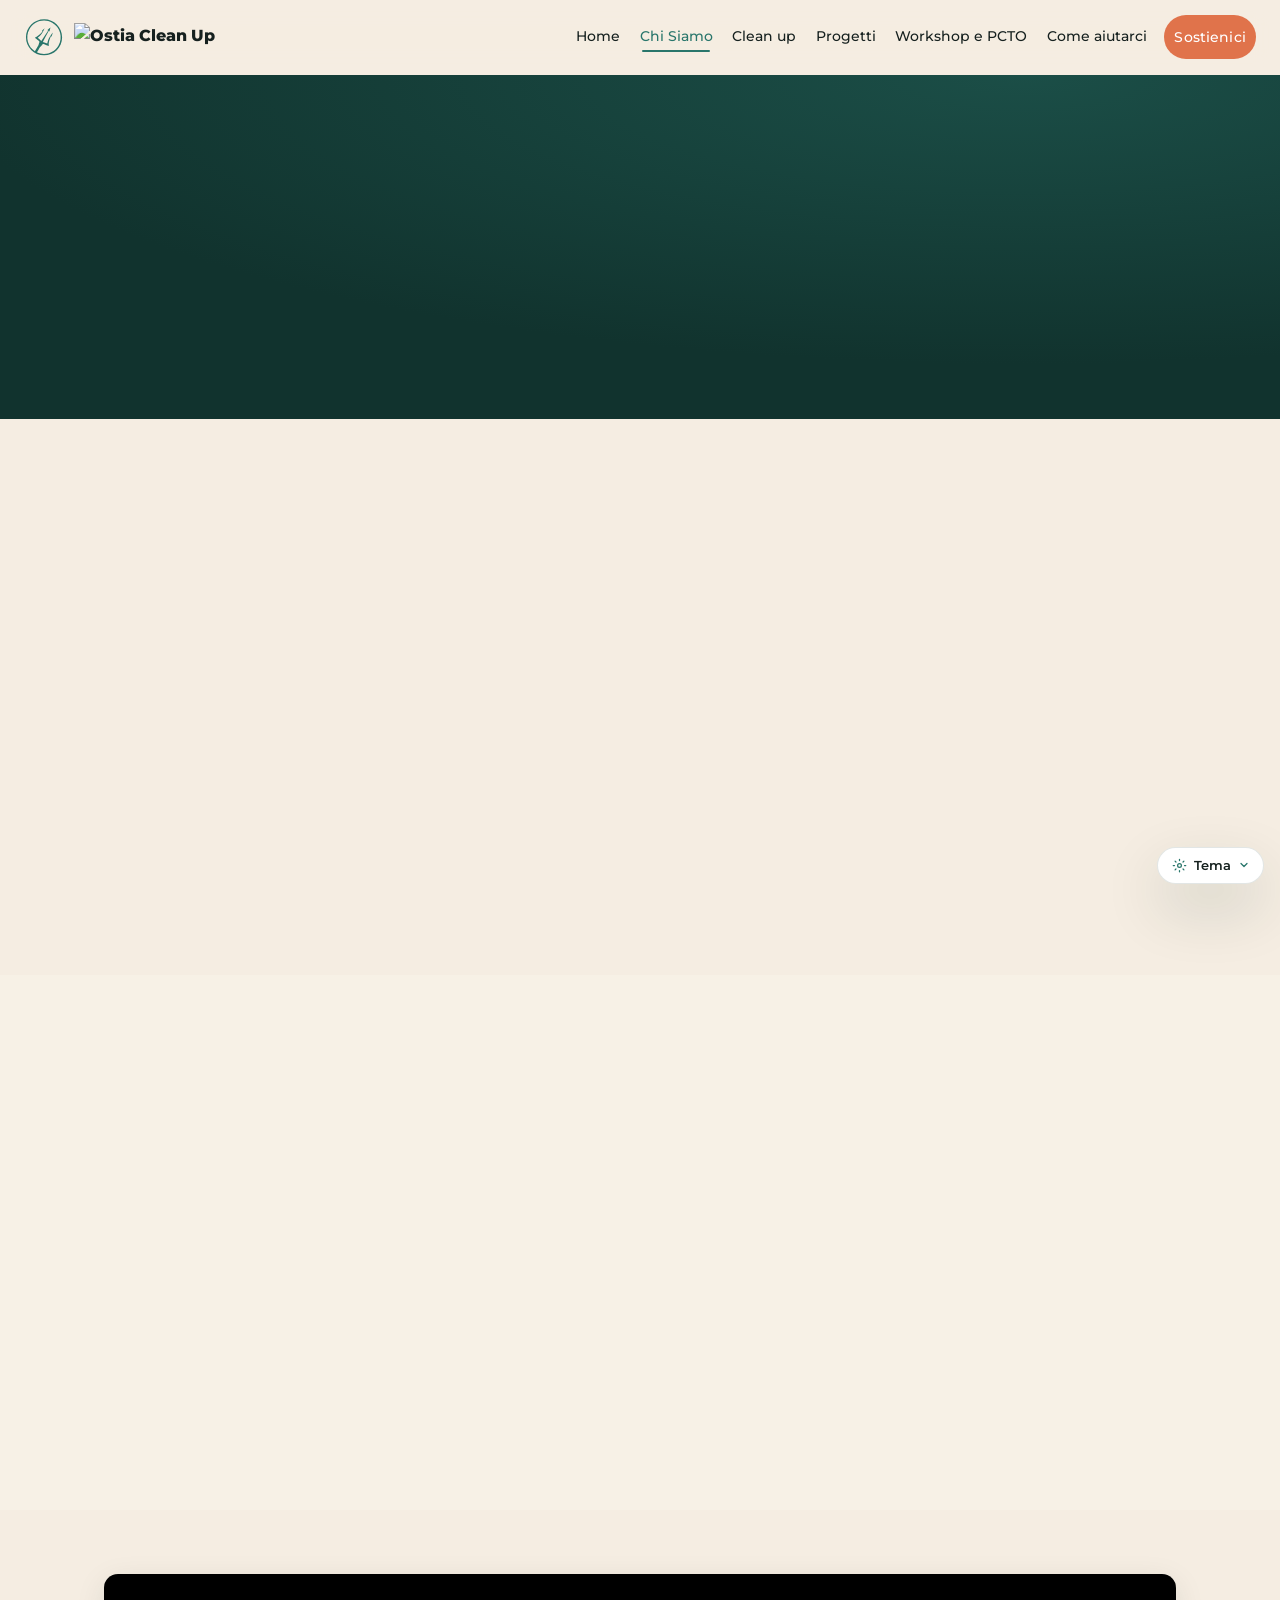
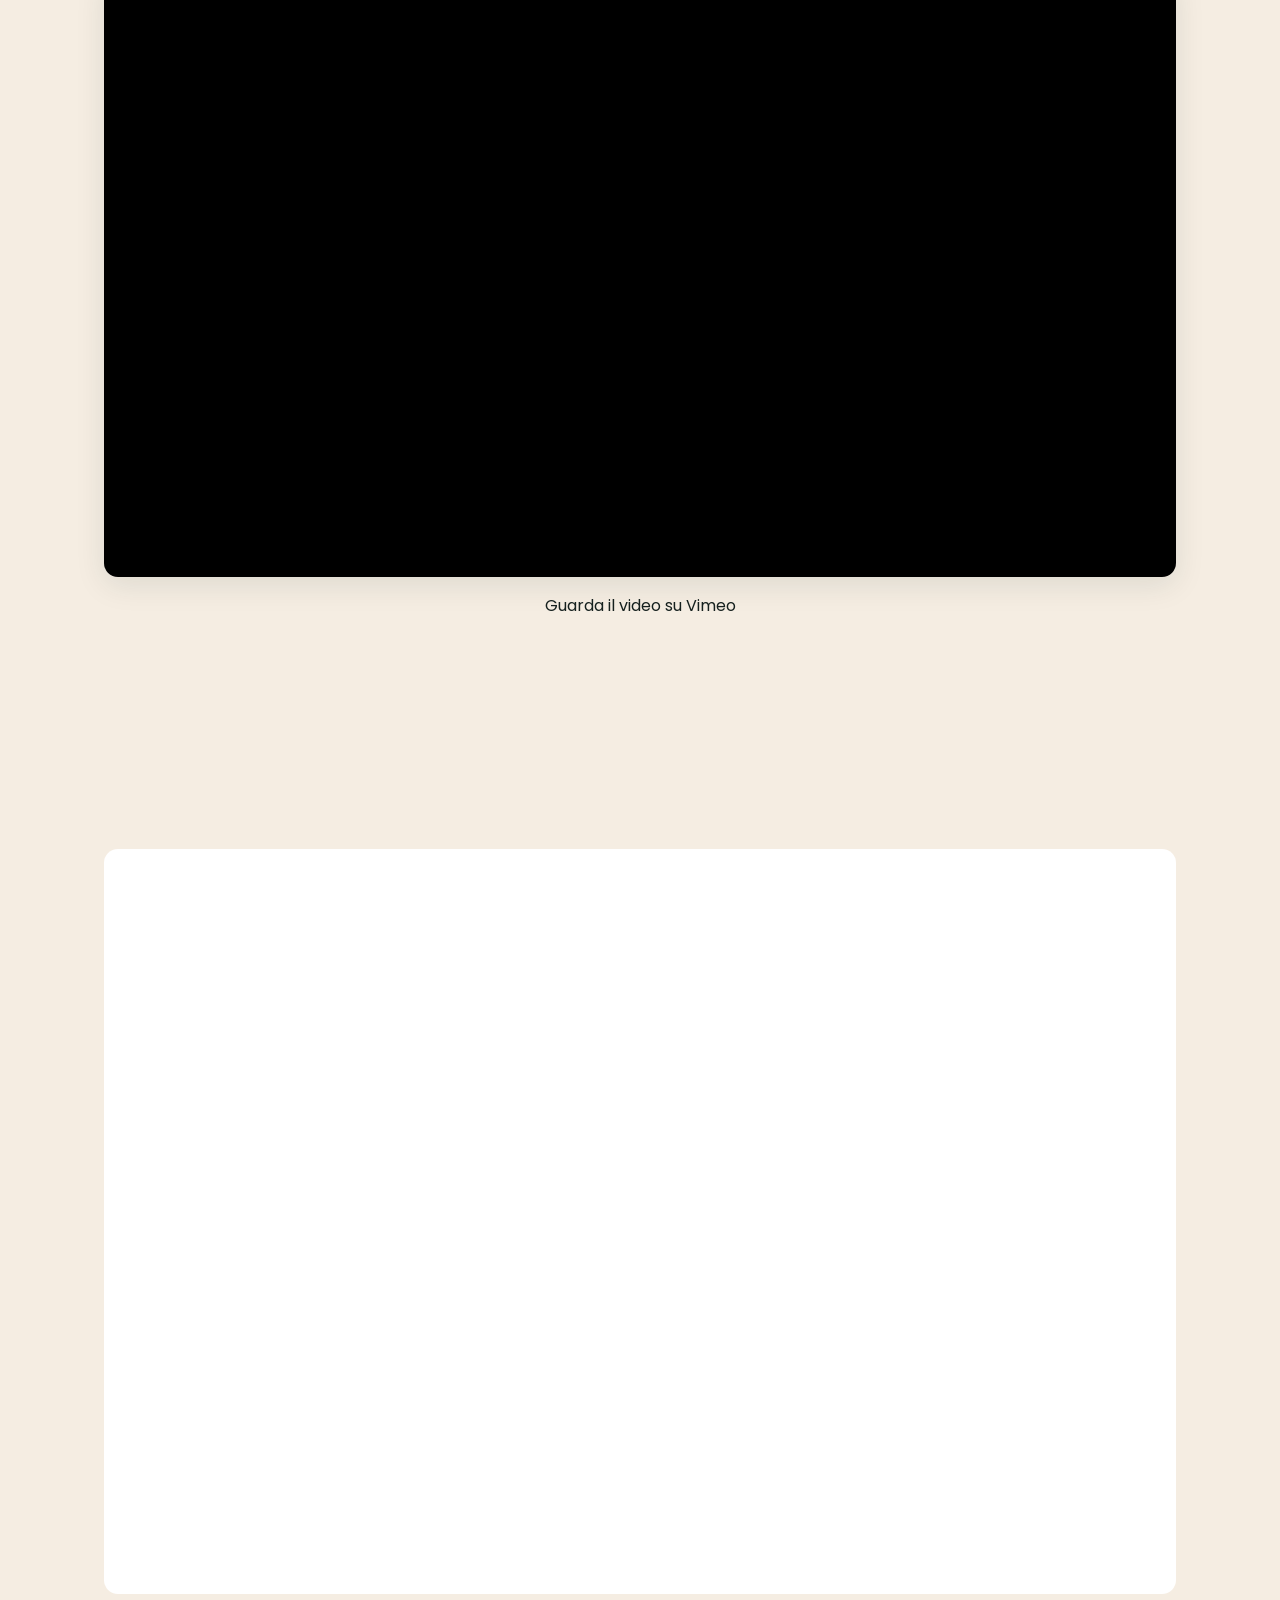
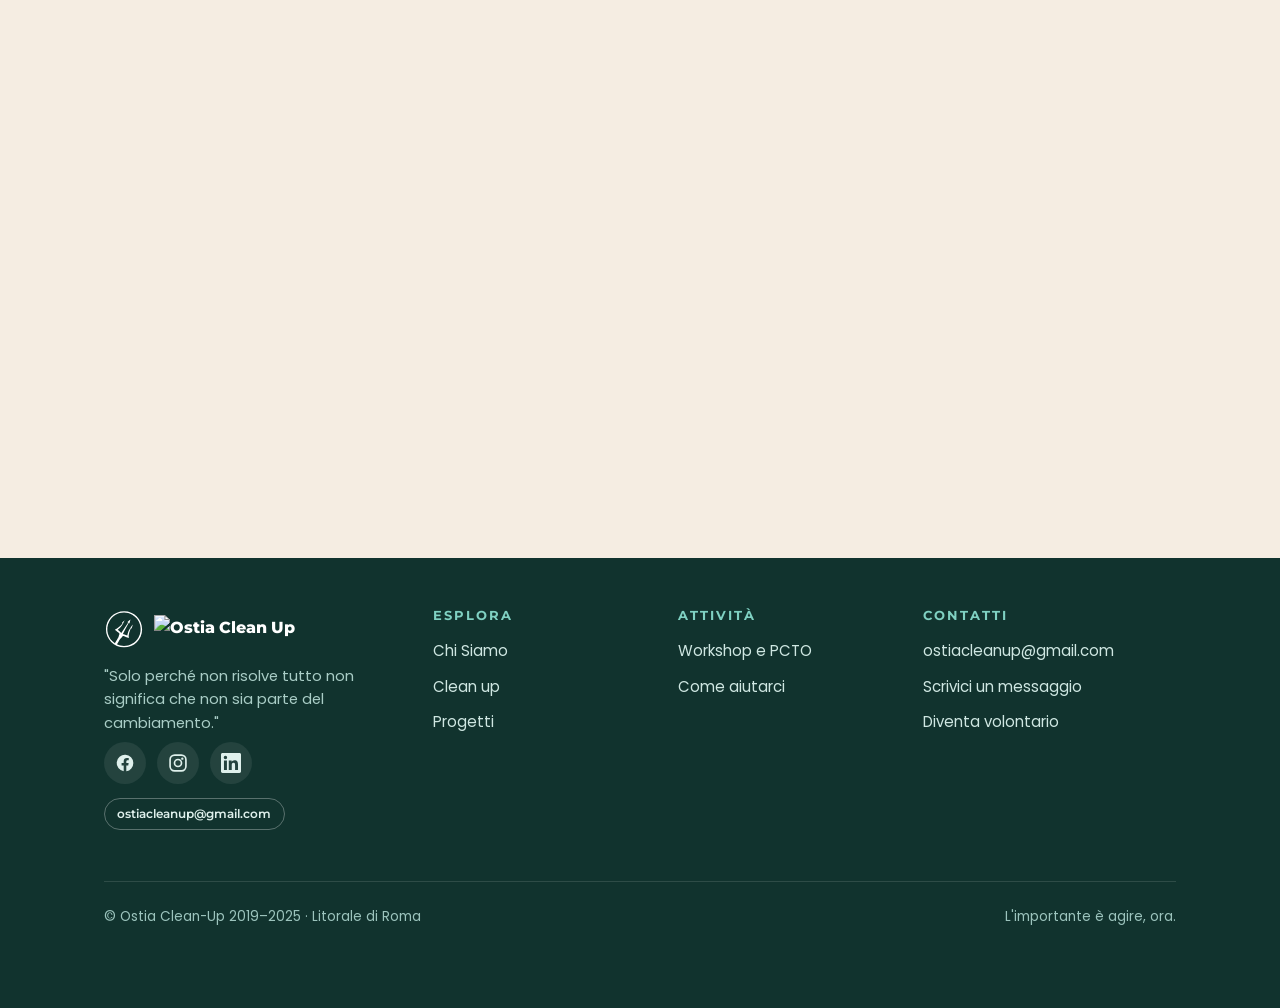
==== chi-siamo.html @ ea8a71c2 "Add files via upload" ====
<!doctype html>
<html lang="it" data-look="marea">
<head>
  <meta charset="utf-8">
  <meta name="viewport" content="width=device-width, initial-scale=1, viewport-fit=cover">
  <title>Chi Siamo: Ostia Clean-Up</title>
  <meta name="description" content="Ostia Clean-Up: organizzazione di volontariato ambientale nata a Ostia nel 2019. Clean up, workshop e campagne per un futuro ecologico e sostenibile.">
  <meta name="theme-color" content="#29766B">
  <meta name="apple-mobile-web-app-capable" content="yes">
  <meta name="mobile-web-app-capable" content="yes">
  <meta name="apple-mobile-web-app-status-bar-style" content="black-translucent">
  <meta name="apple-mobile-web-app-title" content="OCU">
  <meta property="og:title" content="Chi Siamo: Ostia Clean-Up">
  <meta property="og:description" content="Ostia Clean-Up: organizzazione di volontariato ambientale nata a Ostia nel 2019. Clean up, workshop e campagne per un futuro ecologico e sostenibile.">
  <meta property="og:type" content="website">
  <meta property="og:image" content="assets/favicon.svg">
  <link rel="manifest" href="manifest.webmanifest">
  <link rel="icon" href="assets/favicon.svg" type="image/svg+xml">
  <link rel="apple-touch-icon" href="assets/favicon.svg">
  <link rel="preconnect" href="https://fonts.googleapis.com">
  <link rel="preconnect" href="https://fonts.gstatic.com" crossorigin>
  <link href="https://fonts.googleapis.com/css2?family=Montserrat:wght@500;600;700;800;900&family=Poppins:wght@400;500;600&display=swap" rel="stylesheet">
  <link rel="stylesheet" href="style.css">
  <script>document.documentElement.classList.add('has-js');var L=localStorage.getItem('ocu-look');if(L)document.documentElement.setAttribute('data-look',L);</script>
</head>
<body>
<a class="skip-link" href="#main">Salta al contenuto</a>
<header class="site-header">
  <nav class="nav container" aria-label="Navigazione principale">
    <a class="brand" href="index.html" aria-label="Ostia Clean-Up: Home">
      <svg class="mark" viewBox="16.3 20.6 533.5 525.6" aria-hidden="true"><g transform="translate(0 566.8000000000001) scale(1 -1)"><path fill="currentColor" fill-rule="evenodd" d="M199.43 272.39 C215.58 258.13 230.77 244.73 247.16 230.27 C278.02 277.21 308.31 323.29 339.38 370.55 C333.93 371.63 331.35 372.15 326.83 373.04 C341.42 386.43 354.61 398.52 367.79 410.62 C368.26 410.19 368.73 409.75 369.20 409.32 C364.72 391.92 360.24 374.53 355.49 356.09 C352.84 359.26 350.94 361.53 347.38 365.78 C320.44 315.76 294.30 267.21 267.72 217.87 C288.50 210.29 307.67 203.29 326.45 196.44 C329.94 210.35 332.34 223.41 336.58 235.84 C340.95 248.61 346.44 261.13 352.72 273.10 C358.86 284.81 366.30 295.88 373.74 306.85 C381.08 317.68 389.14 328.02 396.88 338.57 C397.54 338.13 398.19 337.69 398.84 337.24 C393.67 320.37 388.50 303.50 382.92 285.27 C380.70 288.93 379.26 291.31 377.82 293.68 C376.85 293.77 375.89 293.87 374.92 293.96 C367.13 272.86 358.75 251.95 351.72 230.60 C344.63 209.08 343.99 186.72 347.44 162.72 C325.98 171.71 306.09 180.12 286.14 188.37 C272.07 194.19 265.95 192.11 257.44 179.48 C253.84 174.14 250.82 167.23 245.68 164.36 C236.11 159.01 232.01 150.20 226.89 141.79 C221.16 132.39 215.57 122.92 209.95 113.46 C203.09 101.93 196.27 90.39 189.40 78.80 C281.76 32.64 413.36 59.63 476.59 169.67 C537.79 276.18 499.82 413.18 392.85 473.40 C284.77 534.25 148.26 495.77 88.42 387.02 C28.29 277.74 71.68 150.51 161.52 94.39 C177.23 120.74 192.94 147.09 208.62 173.45 C209.26 174.53 209.60 175.80 209.99 177.01 C212.76 185.75 214.63 194.90 218.44 203.14 C224.65 216.55 224.18 222.42 212.80 231.90 C200.36 242.25 187.62 252.24 175.10 262.49 C170.53 266.24 166.22 270.30 160.91 275.01 C164.00 275.85 165.26 276.11 166.46 276.52 C194.83 286.25 270.48 355.61 260.81 363.88 L253.55 363.88 C266.66 376.29 279.53 388.46 290.98 399.31 C270.22 352.37 246.26 305.03 199.43 272.39 M42.34 279.65 C42.33 414.07 150.02 520.95 285.42 520.92 C417.09 520.90 524.63 411.81 524.59 278.33 C524.55 146.16 415.84 38.47 282.65 38.67 C149.59 38.87 42.35 146.41 42.34 279.65"/></g></svg>
      <img src="logotipo.svg" class="brand-wordmark" alt="Ostia Clean Up">
    </a>
    <button class="hamburger" aria-label="Apri il menu" aria-expanded="false" aria-controls="nav-links"><span></span><span></span><span></span></button>
    <div class="nav-links" id="nav-links">
      <button class="nav-close" aria-label="Chiudi il menu"><svg viewBox="0 0 24 24" fill="none" stroke="currentColor" stroke-width="2.5" stroke-linecap="round" stroke-linejoin="round" aria-hidden="true" width="20" height="20"><path d="M18 6L6 18M6 6l12 12"/></svg></button>
      <a href="index.html">Home</a>
      <a href="chi-siamo.html" class="active" aria-current="page">Chi Siamo</a>
      <a href="clean-up.html">Clean up</a>
      <a href="progetti.html">Progetti</a>
      <a href="workshop-pcto.html">Workshop e PCTO</a>
      <a href="come-aiutarci.html">Come aiutarci</a>
      <a class="btn btn--accent nav-cta" href="come-aiutarci.html#dona">Sostienici</a>
    </div>
  </nav>
</header>
<div class="nav-backdrop" hidden aria-hidden="true"></div>
<main id="main">


<section class="pagehero">
  <div class="container">
    <nav class="breadcrumb reveal" aria-label="Percorso"><a href="index.html">Home</a><span aria-hidden="true">/</span><span>Chi Siamo</span></nav>
    <p class="eyebrow reveal">Chi siamo</p>
    <h1 class="reveal d1">Da dove siamo partiti</h1>
    <p class="reveal d2">Dal 2019 ci prendiamo cura dei luoghi in cui viviamo, insieme a chi decide di darci una mano. Dai primi clean-up alle attività nelle scuole, fino ai progetti costruiti con altre realtà del territorio e non solo: negli anni siamo cresciuti, senza perdere lo spirito con cui abbiamo iniziato.</p>
  </div>
</section>

<section class="section">
  <div class="container">
    <div class="split">
      <div>
        <p class="eyebrow reveal">La nostra missione</p>
        <h2 class="reveal">Perché lo facciamo</h2>
        <div class="prose reveal d1">
          <p>La nostra missione è promuovere un futuro ecologico e sostenibile attraverso azioni concrete e collettive della comunità.</p>
          <p>Negli anni abbiamo organizzato clean up in spiagge, parchi e pinete, workshop nelle scuole e nelle università, mini-festival e campagne di sensibilizzazione. Iniziative che vogliono trasformare la coscienza ambientale del litorale romano e dare voce ai cittadini che desiderano affrontare temi come la crisi climatica ed ecologica.</p>
          <p>Ogni guanto indossato, ogni sacco riempito, ogni lezione tenuta è un piccolo gesto che, sommato a quello degli altri, diventa cambiamento.</p>
        </div>
      </div>
      <div class="split__media reveal d1"><img src="assets/foto/chi-siamo.jpg" alt="I volontari di Ostia Clean-Up al gazebo dell'associazione" loading="lazy"></div>
    </div>
  </div>
</section>

<section class="section section--alt">
  <div class="container">
    <div class="sec-head center reveal"><p class="eyebrow">I nostri valori</p><h2>Cosa ci muove</h2><p class="lead center">Cinque valori che mettiamo in pratica ogni giorno, dalle spiagge alle scuole.</p></div>
    <div class="cards cards--values">
      <div class="card reveal"><span class="ico"><svg viewBox="0 0 24 24" fill="none" stroke="currentColor" stroke-width="1.8" stroke-linecap="round" stroke-linejoin="round" aria-hidden="true"><circle cx="12" cy="12" r="10"/><path d="M2 12h20M12 2a15 15 0 0 1 0 20A15 15 0 0 1 12 2Z"/></svg></span><h3>Rispetto per l’ambiente</h3><p>Proteggere mare, spiagge e aree verdi come un bene comune.</p></div>
      <div class="card reveal d1"><span class="ico"><svg viewBox="0 0 24 24" fill="none" stroke="currentColor" stroke-width="1.8" stroke-linecap="round" stroke-linejoin="round" aria-hidden="true"><path d="m3 11 18-5v12L3 13v-2Z"/><path d="M11.6 16.8a3 3 0 1 1-5.8-1.6"/></svg></span><h3>Sensibilizzazione</h3><p>Coinvolgere persone di ogni età e accendere consapevolezza, gesto dopo gesto.</p></div>
      <div class="card reveal d2"><span class="ico"><svg viewBox="0 0 24 24" fill="none" stroke="currentColor" stroke-width="1.8" stroke-linecap="round" stroke-linejoin="round" aria-hidden="true"><path d="M22 10 12 5 2 10l10 5 10-5Z"/><path d="M6 12v5c0 1 2.7 3 6 3s6-2 6-3v-5"/></svg></span><h3>Educazione e istruzione</h3><p>Portare l’educazione ambientale nelle scuole e nelle università.</p></div>
      <div class="card reveal d3"><span class="ico"><svg viewBox="0 0 24 24" fill="none" stroke="currentColor" stroke-width="1.8" stroke-linecap="round" stroke-linejoin="round" aria-hidden="true"><path d="M11 20A7 7 0 0 1 9.8 6.1C15.5 5 17 4.48 19 2c1 2 2 4.18 2 8 0 5.5-4.78 10-10 10Z"/><path d="M2 21c0-3 1.85-5.36 5.08-6"/></svg></span><h3>Azione concreta</h3><p>Trasformare le parole in azioni, creando occasioni in cui tutti possano contribuire.</p></div>
      <div class="card reveal"><span class="ico"><svg viewBox="0 0 24 24" fill="none" stroke="currentColor" stroke-width="1.8" stroke-linecap="round" stroke-linejoin="round" aria-hidden="true"><path d="M16 21v-2a4 4 0 0 0-4-4H6a4 4 0 0 0-4 4v2M22 21v-2a4 4 0 0 0-3-3.87"/><circle cx="9" cy="7" r="4"/><path d="M16 3.13a4 4 0 0 1 0 7.75"/></svg></span><h3>Comunità</h3><p>Creare occasioni per incontrarsi, collaborare e far nascere nuove idee.</p></div>
    </div>
  </div>
</section>

<section class="section" aria-label="Video di Ostia Clean-Up">
  <div class="container">
    <div class="about-video">
      <iframe src="https://player.vimeo.com/video/1053413448?dnt=1" title="Ostia Clean-Up: il nostro video" loading="lazy" allow="autoplay; fullscreen; picture-in-picture; encrypted-media" allowfullscreen></iframe>
    </div>
    <p class="center mt-2"><a href="https://vimeo.com/1053413448" target="_blank" rel="noopener">Guarda il video su Vimeo</a></p>
  </div>
</section>
<section class="section">
  <div class="container">
    <div class="sec-head reveal"><p class="eyebrow">La nostra storia</p><h2>Dal primo sacco ai progetti</h2></div>
    <div class="steps steps--years">
      <div class="step reveal"><span class="n">2019</span><div><h3>La nascita e i primi passi</h3><p>Ostia Clean-Up nasce il 23 marzo 2019 e, in pochi mesi, amplia il proprio gruppo, avvia le prime attività di divulgazione e porta l'educazione ambientale nelle scuole.</p></div></div>
      <div class="step reveal"><span class="n">2020</span><div><h3>La divulgazione continua</h3><p>Durante l'emergenza Covid-19, l'associazione mantiene vivo il proprio impegno ambientale attraverso i canali social e nuove rubriche divulgative, consolidando al contempo la propria struttura associativa.</p></div></div>
      <div class="step reveal"><span class="n">2021</span><div><h3>Il ritorno sul territorio</h3><p>Con la ripresa delle attività in presenza, Ostia Clean-Up torna a organizzare clean-up e rafforza le collaborazioni con festival ed eventi pubblici.</p></div></div>
      <div class="step reveal"><span class="n">2022–23</span><div><h3>Formazione e progettazione</h3><p>L'associazione amplia le proprie attività con iniziative di plogging, collaborazioni culturali, percorsi di PCTO e progetti europei, coinvolgendo nuove fasce della comunità.</p></div></div>
      <div class="step reveal"><span class="n">2024–25</span><div><h3>Un nuovo spazio per i giovani</h3><p>Con la vittoria del bando Lazio Aggrega e l'avvio del Centro di Aggregazione Giovanile "Molo X", primo CAG del Municipio X, Ostia Clean-Up amplia il proprio ruolo sul territorio, affiancando alla tutela ambientale nuove opportunità di partecipazione giovanile.</p></div></div>
      <div class="step reveal"><span class="n">2026</span><div><h3>Una realtà in continua evoluzione</h3><p>Con la quinta vittoria del bando European Solidarity Corps, l'associazione prosegue il proprio percorso attraverso nuovi eventi dedicati all'ambiente, alla cultura e alla cittadinanza attiva.</p></div></div>
    </div>
    <div class="mt-4"><div class="statstrip"><div class="reveal"><div class="num">2000+</div><div class="label">Volontari</div></div><div class="reveal"><div class="num">9.300+ kg</div><div class="label">Rifiuti raccolti</div></div><div class="reveal"><div class="num">150+</div><div class="label">Clean up</div></div><div class="reveal"><div class="num">1400+</div><div class="label">Studenti</div></div></div></div>
  </div>
</section>


<section class="section"><div class="container"><div class="band reveal"><h2>Vuoi farne parte?</h2><p>Non serve esperienza: serve presenza. Unisciti a noi al prossimo appuntamento sul litorale.</p><a class="btn btn--light btn--lg" href="come-aiutarci.html">Come aiutarci <svg class="arrow" viewBox="0 0 24 24" fill="none" stroke="currentColor" stroke-width="2.2" stroke-linecap="round" stroke-linejoin="round" aria-hidden="true"><path d="M5 12h14M13 6l6 6-6 6"/></svg></a></div></div></section>

</main>

<footer class="site-footer">
  <div class="container">
    <div class="footer-grid">
      <div class="footer-about-col">
        <a class="brand" href="index.html" aria-label="Ostia Clean-Up: Home"><svg class="mark" viewBox="16.3 20.6 533.5 525.6" aria-hidden="true"><g transform="translate(0 566.8000000000001) scale(1 -1)"><path fill="currentColor" fill-rule="evenodd" d="M199.43 272.39 C215.58 258.13 230.77 244.73 247.16 230.27 C278.02 277.21 308.31 323.29 339.38 370.55 C333.93 371.63 331.35 372.15 326.83 373.04 C341.42 386.43 354.61 398.52 367.79 410.62 C368.26 410.19 368.73 409.75 369.20 409.32 C364.72 391.92 360.24 374.53 355.49 356.09 C352.84 359.26 350.94 361.53 347.38 365.78 C320.44 315.76 294.30 267.21 267.72 217.87 C288.50 210.29 307.67 203.29 326.45 196.44 C329.94 210.35 332.34 223.41 336.58 235.84 C340.95 248.61 346.44 261.13 352.72 273.10 C358.86 284.81 366.30 295.88 373.74 306.85 C381.08 317.68 389.14 328.02 396.88 338.57 C397.54 338.13 398.19 337.69 398.84 337.24 C393.67 320.37 388.50 303.50 382.92 285.27 C380.70 288.93 379.26 291.31 377.82 293.68 C376.85 293.77 375.89 293.87 374.92 293.96 C367.13 272.86 358.75 251.95 351.72 230.60 C344.63 209.08 343.99 186.72 347.44 162.72 C325.98 171.71 306.09 180.12 286.14 188.37 C272.07 194.19 265.95 192.11 257.44 179.48 C253.84 174.14 250.82 167.23 245.68 164.36 C236.11 159.01 232.01 150.20 226.89 141.79 C221.16 132.39 215.57 122.92 209.95 113.46 C203.09 101.93 196.27 90.39 189.40 78.80 C281.76 32.64 413.36 59.63 476.59 169.67 C537.79 276.18 499.82 413.18 392.85 473.40 C284.77 534.25 148.26 495.77 88.42 387.02 C28.29 277.74 71.68 150.51 161.52 94.39 C177.23 120.74 192.94 147.09 208.62 173.45 C209.26 174.53 209.60 175.80 209.99 177.01 C212.76 185.75 214.63 194.90 218.44 203.14 C224.65 216.55 224.18 222.42 212.80 231.90 C200.36 242.25 187.62 252.24 175.10 262.49 C170.53 266.24 166.22 270.30 160.91 275.01 C164.00 275.85 165.26 276.11 166.46 276.52 C194.83 286.25 270.48 355.61 260.81 363.88 L253.55 363.88 C266.66 376.29 279.53 388.46 290.98 399.31 C270.22 352.37 246.26 305.03 199.43 272.39 M42.34 279.65 C42.33 414.07 150.02 520.95 285.42 520.92 C417.09 520.90 524.63 411.81 524.59 278.33 C524.55 146.16 415.84 38.47 282.65 38.67 C149.59 38.87 42.35 146.41 42.34 279.65"/></g></svg><img src="logotipo.svg" class="brand-wordmark" alt="Ostia Clean Up"></a>
        <p class="footer-about">"Solo perché non risolve tutto non significa che non sia parte del cambiamento."</p>
        <div class="socials">
          <a href="https://www.facebook.com/ostiacleanup" aria-label="Facebook" target="_blank" rel="noopener"><svg viewBox="0 0 24 24" fill="currentColor" aria-hidden="true"><path d="M22 12a10 10 0 1 0-11.56 9.88v-6.99H7.9V12h2.54V9.8c0-2.5 1.49-3.89 3.78-3.89 1.09 0 2.24.2 2.24.2v2.46h-1.26c-1.24 0-1.63.77-1.63 1.56V12h2.78l-.44 2.89h-2.34v6.99A10 10 0 0 0 22 12Z"/></svg></a>
          <a href="https://www.instagram.com/ostiacleanup/" aria-label="Instagram" target="_blank" rel="noopener"><svg viewBox="0 0 24 24" fill="currentColor" aria-hidden="true"><rect x="2.5" y="2.5" width="19" height="19" rx="5.5" fill="none" stroke="currentColor" stroke-width="2"/><circle cx="12" cy="12" r="4.2" fill="none" stroke="currentColor" stroke-width="2"/><circle cx="17.2" cy="6.8" r="1.4"/></svg></a>
          <a href="https://www.linkedin.com/company/ostiacleanup/" aria-label="LinkedIn" target="_blank" rel="noopener"><svg viewBox="0 0 24 24" fill="currentColor" aria-hidden="true"><path d="M20.45 20.45h-3.56v-5.57c0-1.33-.02-3.04-1.85-3.04-1.85 0-2.14 1.45-2.14 2.94v5.67H9.35V9h3.41v1.56h.05c.48-.9 1.63-1.85 3.36-1.85 3.59 0 4.25 2.36 4.25 5.44v6.3ZM5.34 7.43a2.06 2.06 0 1 1 0-4.13 2.06 2.06 0 0 1 0 4.13ZM7.12 20.45H3.56V9h3.56v11.45ZM22.22 0H1.77C.8 0 0 .77 0 1.73v20.54C0 23.22.8 24 1.77 24h20.45c.98 0 1.78-.78 1.78-1.73V1.73C24 .77 23.2 0 22.22 0Z"/></svg></a>
        </div>
        <a class="footer__email-btn" href="mailto:ostiacleanup@gmail.com">ostiacleanup@gmail.com</a>
      </div>
      <div class="footer-col"><h4>Esplora</h4><ul><li><a href="chi-siamo.html">Chi Siamo</a></li><li><a href="clean-up.html">Clean up</a></li><li><a href="progetti.html">Progetti</a></li></ul></div>
      <div class="footer-col"><h4>Attività</h4><ul><li><a href="workshop-pcto.html">Workshop e PCTO</a></li><li><a href="come-aiutarci.html">Come aiutarci</a></li></ul></div>
      <div class="footer-col"><h4>Contatti</h4><ul><li><a href="mailto:ostiacleanup@gmail.com">ostiacleanup@gmail.com</a></li><li><a href="index.html#contatti">Scrivici un messaggio</a></li><li><a href="come-aiutarci.html">Diventa volontario</a></li></ul></div>
    </div>
    <div class="footer-bottom"><span>© Ostia Clean-Up 2019–<span data-year>2025</span> · Litorale di Roma</span><span>L'importante è agire, ora.</span></div>
  </div>
</footer>
<div class="look-switch">
  <button class="look-switch__toggle" aria-expanded="false" aria-haspopup="true"><svg viewBox="0 0 24 24" fill="none" stroke="currentColor" stroke-width="2" stroke-linecap="round" stroke-linejoin="round" aria-hidden="true" width="15" height="15"><circle cx="12" cy="12" r="3"/><path d="M12 2v2M12 20v2M4.93 4.93l1.41 1.41M17.66 17.66l1.41 1.41M2 12h2M20 12h2M6.34 17.66l-1.41 1.41M19.07 4.93l-1.41 1.41"/></svg><span class="look-switch__label">Tema</span><svg class="look-switch__chevron" viewBox="0 0 24 24" fill="none" stroke="currentColor" stroke-width="2.5" stroke-linecap="round" stroke-linejoin="round" aria-hidden="true" width="12" height="12"><path d="M6 9l6 6 6-6"/></svg></button>
  <div class="look-switch__panel">
    <button data-look="marea">Marea</button>
    <button data-look="onda">Onda</button>
    <button data-look="sabbia">Sabbia</button>
  </div>
</div>
<script src="script.js"></script>
</body>
</html>
---- style.css ----
/* =====================================================================
   OSTIA CLEAN-UP — Rebrand 2025
   Palette estratta dal logo: teal #29766B (mare) + neutri sabbia (terra)
   Font: Montserrat (display) + Poppins (testo)
   Tre "look" intercambiabili via [data-look] su <html>:
     marea  — chiaro, editoriale, arioso (default)
     onda   — audace, attivista, hero scuro
     sabbia — caldo, terra, community
   ===================================================================== */

/* ---------- Reset ---------- */
*,*::before,*::after{box-sizing:border-box;margin:0;padding:0}
html{scroll-behavior:smooth;scroll-padding-top:90px;-webkit-text-size-adjust:100%}
img,svg,video{display:block;max-width:100%}
button,input,textarea,select{font:inherit;color:inherit}
a{color:inherit;text-decoration:none}
ul{list-style:none}
:focus-visible{outline:3px solid var(--accent);outline-offset:2px;border-radius:4px}

/* ---------- Token globali (condivisi) ---------- */
:root{
  --teal:#29766B;
  --teal-600:#216057;
  --teal-700:#1b4e47;
  --teal-900:#11332e;
  --teal-050:#e7f1ee;
  --sand:#e8dcc6;
  --sand-deep:#d8c6a6;
  --sand-050:#f7f1e6;
  --coral:#e0734b;       /* sole / urgenza — call to action calde */
  --coral-deep:#c75d39;
  --teal-mid:#7cbdb5;    /* sage muted teal — secondario condiviso */
  --ocean:#1c5970;       /* blu-teal profondo per Onda */
  --slate:#3a3a3a;       /* antracite per Sabbia */
  --ink:#16211f;
  --paper:#fbf9f4;

  --maxw:1200px;
  --gutter:clamp(20px,5vw,64px);
  --r-sm:8px; --r-md:14px; --r-lg:24px; --r-pill:999px;
  --shadow-sm:0 1px 2px rgba(17,51,46,.06),0 2px 8px rgba(17,51,46,.05);
  --shadow-md:0 8px 30px rgba(17,51,46,.10);
  --shadow-lg:0 24px 60px rgba(17,51,46,.16);
  --ease:cubic-bezier(.22,.61,.36,1);
  --fast:.18s; --med:.34s; --slow:.6s;

  --font-display:"Montserrat",system-ui,sans-serif;
  --font-body:"Poppins",system-ui,sans-serif;

  /* default = MAREA */
  --bg:#f5ede2;
  --surface:#ffffff;
  --surface-2:#e6f0ee;
  --primary:var(--teal);
  --primary-strong:var(--teal-700);
  --accent:var(--coral);
  --accent-ink:#fff;
  --text:var(--ink);
  --muted:#5d6c67;
  --line:rgba(17,51,46,.12);
  --hero-bg:radial-gradient(120% 120% at 80% 0%, var(--teal-700) 0%, var(--teal-900) 70%);
  --hero-text:#ffffff;
  --hero-eyebrow:var(--coral);
  --radius:var(--r-md);
  --display-w:800;
  --display-tracking:-.02em;
  --section-alt:var(--sand-050);
  --on-primary:#fff;
  --theme-color:#29766B;
}

/* ---------- LOOK: ONDA (audace / attivista) ---------- */
html[data-look="onda"]{
  --bg:#ddeef6;
  --surface:#f0f8fc;
  --surface-2:#c8e3ef;
  --primary:var(--ocean);
  --primary-strong:#0f3040;
  --accent:var(--coral);
  --radius:var(--r-sm);
  --display-w:900;
  --display-tracking:-.035em;
  --hero-bg:radial-gradient(120% 120% at 80% 0%, var(--ocean) 0%, #0a2733 70%);
  --hero-text:#ffffff;
  --hero-eyebrow:var(--coral);
  --section-alt:#0a2733;
  --theme-color:#0a2733;
}

/* ---------- LOOK: SABBIA (caldo / terra / community) ---------- */
html[data-look="sabbia"]{
  --bg:#e8e5e0;
  --surface:#f2f1ef;
  --surface-2:#d0cdc9;
  --primary:var(--slate);
  --primary-strong:#1a1a1a;
  --accent:var(--coral-deep);
  --radius:var(--r-lg);
  --display-w:700;
  --display-tracking:-.015em;
  --hero-bg:radial-gradient(120% 120% at 80% 0%, var(--slate) 0%, #1a1a1a 70%);
  --hero-text:#ffffff;
  --hero-eyebrow:var(--coral-deep);
  --section-alt:#d0cdc9;
  --muted:#6b6b6b;
  --theme-color:#3a3a3a;
}

/* ---------- Base ---------- */
body{
  font-family:var(--font-body);
  background:var(--bg);
  color:var(--text);
  line-height:1.6;
  font-size:16px;
  -webkit-font-smoothing:antialiased;
  transition:background var(--med) var(--ease);
}
h1,h2,h3,h4{font-family:var(--font-display);font-weight:var(--display-w);line-height:1.05;letter-spacing:var(--display-tracking);color:var(--text);text-wrap:balance}
h1{font-size:clamp(1.6rem,3vw,2.5rem)}
h2{font-size:clamp(1.15rem,2.2vw,1.9rem)}
h3{font-size:clamp(.95rem,1.4vw,1.2rem)}
p{text-wrap:pretty}
strong{font-weight:600}

.container{max-width:var(--maxw);margin-inline:auto;padding-inline:var(--gutter)}
.section{padding-block:clamp(40px,5vw,72px)}
.section--alt{background:var(--section-alt)}
.eyebrow{font-family:var(--font-display);font-weight:700;text-transform:uppercase;letter-spacing:.18em;font-size:.78rem;color:var(--primary)}
.lead{font-size:clamp(.9rem,1.1vw,1.1rem);color:var(--muted);max-width:60ch}
.center{text-align:center;margin-inline:auto}

/* ---------- Buttons ---------- */
.btn{
  --b:var(--primary);
  display:inline-flex;align-items:center;gap:.6em;
  font-family:var(--font-display);font-weight:600;font-size:.98rem;letter-spacing:.01em;
  padding:.85em 1.5em;border-radius:var(--r-pill);border:2px solid transparent;
  cursor:pointer;transition:transform var(--fast) var(--ease),box-shadow var(--fast) var(--ease),background var(--fast),color var(--fast);
  background:var(--b);color:var(--on-primary);text-align:center;line-height:1.1;
}
.btn:hover{transform:translateY(-3px);box-shadow:var(--shadow-md)}
.btn:active{transform:translateY(-1px)}
.btn--accent{--b:var(--accent);color:var(--accent-ink)}
.btn--ghost{background:transparent;color:var(--primary);border-color:var(--primary)}
.btn--ghost:hover{background:var(--primary);color:var(--on-primary)}
.btn--light{background:#fff;color:var(--teal-900)}
.btn--lg{padding:1.05em 1.9em;font-size:1.05rem}
.btn--sm{padding:.6em 1.2em;font-size:.88rem}
.btn .arrow{transition:transform var(--fast) var(--ease)}
.btn:hover .arrow{transform:translateX(4px)}
.arrow{width:1.2em;height:1.2em;flex-shrink:0}
.btn{justify-content:center;max-width:100%;min-height:44px}

/* ---------- Header / Nav ---------- */
.site-header{
  position:sticky;top:0;z-index:60;
  background:color-mix(in srgb,var(--bg) 86%, transparent);
  backdrop-filter:saturate(140%) blur(12px);
  border-bottom:1px solid transparent;
  transition:border-color var(--med),background var(--med),box-shadow var(--med);
}
.site-header.scrolled{border-color:var(--line);box-shadow:var(--shadow-sm)}
.nav{display:flex;align-items:center;justify-content:space-between;gap:1rem;height:74px}
.brand{display:flex;align-items:center;gap:.65rem;font-family:var(--font-display);font-weight:800;letter-spacing:-.01em;color:var(--text);flex-shrink:0}
.brand .mark{width:40px;height:40px;color:var(--primary);flex-shrink:0;transition:transform var(--med) var(--ease)}
.brand:hover .mark{transform:rotate(-8deg) scale(1.05)}
.brand .wm{display:flex;flex-direction:column;line-height:1}
.brand .wm b{font-size:1.05rem;text-transform:uppercase;letter-spacing:.04em}
.brand .wm span{font-weight:500;font-size:.72rem;letter-spacing:.32em;text-transform:uppercase;color:var(--primary);font-family:var(--font-body)}
.brand-wordmark{height:28px;width:auto;display:block;flex-shrink:0}
html[data-look="onda"] .site-header .brand-wordmark{filter:brightness(.48) saturate(2) hue-rotate(25deg)}
html[data-look="sabbia"] .site-header .brand-wordmark{filter:saturate(0) brightness(.35)}

.nav-links{display:flex;align-items:center;gap:.2rem}
.nav-links a{
  font-family:var(--font-display);font-weight:500;font-size:.92rem;
  padding:.55em .8em;border-radius:var(--r-pill);color:var(--text);
  position:relative;transition:color var(--fast),background var(--fast);white-space:nowrap;
}
.nav-links a:hover{color:var(--primary);background:color-mix(in srgb,var(--primary) 9%, transparent)}
.nav-links a.active{color:var(--primary)}
.nav-links a.active::after{content:"";position:absolute;left:.8em;right:.8em;bottom:.28em;height:2px;background:var(--primary);border-radius:2px}
.nav-cta{margin-left:.4rem}

.hamburger{display:none;flex-direction:column;justify-content:center;gap:5px;width:46px;height:46px;border:1px solid var(--line);border-radius:var(--r-sm);background:var(--surface);cursor:pointer;flex-shrink:0}
.hamburger span{display:block;width:22px;height:2px;background:var(--text);margin-inline:auto;border-radius:2px;transition:transform var(--fast) var(--ease),opacity var(--fast)}
.hamburger[aria-expanded="true"] span:nth-child(1){transform:translateY(7px) rotate(45deg)}
.hamburger[aria-expanded="true"] span:nth-child(2){opacity:0}
.hamburger[aria-expanded="true"] span:nth-child(3){transform:translateY(-7px) rotate(-45deg)}
.nav-close{
  display:none;position:absolute;top:16px;right:16px;
  width:40px;height:40px;border:1px solid var(--line);border-radius:var(--r-sm);
  background:var(--surface);cursor:pointer;place-items:center;color:var(--text);
  transition:background var(--fast),color var(--fast);flex-shrink:0;
}
.nav-close:hover{background:color-mix(in srgb,var(--primary) 10%,transparent);color:var(--primary)}
@media (max-width:1199px){.nav-close{display:grid}}

/* mobile drawer */
.nav-backdrop{position:fixed;inset:0;background:rgba(17,51,46,.42);opacity:0;visibility:hidden;transition:opacity var(--med);z-index:55}
.nav-backdrop.open{opacity:1;visibility:visible}

@media (max-width:1199px){
  .site-header{backdrop-filter:none;background:var(--bg)}
  .nav-cta{display:none}
  .hamburger{display:flex}
  .nav-links{
    position:fixed;top:0;right:0;height:100dvh;width:min(82vw,360px);
    flex-direction:column;align-items:stretch;justify-content:flex-start;gap:.2rem;
    background:var(--surface);padding:96px 22px 32px;box-shadow:var(--shadow-lg);
    transform:translateX(100%);visibility:hidden;transition:transform var(--med) var(--ease),visibility var(--med);z-index:58;overflow-y:auto;
  }
  .nav-links.open{transform:translateX(0);visibility:visible}
  .nav-links a{font-size:1.15rem;padding:.85em 1em;border-radius:var(--r-md)}
  .nav-links a.active::after{display:none}
  .nav-links a.active{background:color-mix(in srgb,var(--primary) 12%, transparent)}
  .nav-links .nav-cta{display:inline-flex;margin:.6rem 0 0;justify-content:center}
}

/* ---------- Hero ---------- */
.hero{position:relative;background:var(--hero-bg);color:var(--hero-text);overflow:hidden}
.hero__inner{display:grid;grid-template-columns:minmax(0,1fr) minmax(0,1.2fr);gap:clamp(24px,4vw,52px);align-items:center;padding-block-start:clamp(32px,4vw,56px);padding-block-end:clamp(72px,6vw,88px)}
.hero__eyebrow{color:var(--hero-eyebrow)}
.hero h1{color:var(--hero-text);margin:.5rem 0 1.2rem;font-size:clamp(1.5rem,3.5vw,2.6rem)}
.hero h1 .accentword{color:var(--teal-mid)}
html[data-look="onda"] .hero h1 .accentword{color:var(--teal-mid)}
html[data-look="sabbia"] .hero h1 .accentword{color:var(--teal-mid)}
.hero__quote{font-size:clamp(.88rem,1.1vw,1rem);font-style:italic;max-width:46ch;opacity:.92;border-left:3px solid var(--hero-eyebrow);padding-left:1rem;margin-bottom:2rem}
.hero__cta{display:flex;flex-wrap:wrap;gap:.9rem}
html:not([data-look]) .hero .btn--ghost,
html[data-look="marea"] .hero .btn--ghost,
html[data-look="onda"] .hero .btn--ghost,
html[data-look="sabbia"] .hero .btn--ghost{color:#fff;border-color:rgba(255,255,255,.6)}
html:not([data-look]) .hero .btn--ghost:hover,
html[data-look="marea"] .hero .btn--ghost:hover{background:#fff;color:var(--teal-900)}
html[data-look="onda"] .hero .btn--ghost:hover{background:#fff;color:var(--ocean)}
html[data-look="sabbia"] .hero .btn--ghost:hover{background:#fff;color:var(--slate)}

.hero__media{position:relative;aspect-ratio:3/2;border-radius:var(--radius);overflow:hidden;box-shadow:var(--shadow-lg)}
.hero__badge{position:absolute;right:14px;bottom:24px;background:var(--surface);color:var(--text);border-radius:var(--radius);padding:.55rem .75rem;box-shadow:var(--shadow-md);max-width:210px}
.hero__badge b{font-family:var(--font-display);display:block;font-size:.95rem}
.hero__badge small{display:block;color:var(--muted);font-size:.7rem;line-height:1.3}
.hero__scroll{position:absolute;left:50%;bottom:18px;transform:translateX(-50%);font-size:.72rem;letter-spacing:.2em;text-transform:uppercase;color:var(--hero-text);opacity:.6;display:flex;flex-direction:column;align-items:center;gap:.4rem;background:none;border:none;cursor:pointer;transition:opacity var(--fast) var(--ease)}
.hero__scroll:hover{opacity:1}
.hero__scroll .dot{width:6px;height:6px;border-radius:50%;background:currentColor;animation:bob 1.6s var(--ease) infinite}
@keyframes bob{0%,100%{transform:translateY(0);opacity:.3}50%{transform:translateY(7px);opacity:1}}

@media (max-width:840px){
  .hero__inner{grid-template-columns:1fr;text-align:left}
  .hero__media{aspect-ratio:16/11;order:-1;margin-bottom:1rem}
  .hero__badge{right:14px;bottom:16px}
}

/* ---------- Hero carousel ---------- */
.hero__carousel{position:relative;width:100%;height:100%;border-radius:inherit;overflow:hidden}
.hero__slide{
  position:absolute;inset:0;width:100%;height:100%;
  object-fit:cover;object-position:center;
  opacity:0;transition:opacity 1.2s var(--ease);
  border-radius:inherit;
}
.hero__slide.active{opacity:1}

/* ---------- Image placeholders (in attesa di foto reali) ---------- */
.ph{
  position:relative;width:100%;height:100%;
  background:
    repeating-linear-gradient(135deg,color-mix(in srgb,var(--primary) 13%,transparent) 0 12px,color-mix(in srgb,var(--primary) 7%,transparent) 12px 24px),
    var(--surface-2);
  display:flex;align-items:center;justify-content:center;color:var(--primary);
}
.ph::after{content:attr(data-label);font-family:ui-monospace,SFMono-Regular,Menlo,monospace;font-size:.72rem;letter-spacing:.05em;color:color-mix(in srgb,var(--primary) 80%, var(--ink));background:var(--surface);padding:.4em .7em;border-radius:var(--r-pill);box-shadow:var(--shadow-sm);max-width:80%;text-align:center}
.ph svg{position:absolute;width:38%;max-width:120px;opacity:.16;color:var(--primary)}

/* ---------- Stats ---------- */
.stats{position:relative}
.section.stats{padding-block:clamp(24px,2.5vw,40px)}
.section.stats .sec-head{margin-bottom:clamp(16px,2vw,28px)}
.section.stats h2{font-size:clamp(1.2rem,2.2vw,1.7rem);margin:.3rem 0 .5rem}
.section.stats .lead{font-size:.82rem}
.stats__grid{display:grid;grid-template-columns:repeat(3,1fr);gap:clamp(8px,1.5vw,16px)}
.stat{
  background:var(--surface);border-radius:var(--radius);padding:clamp(10px,1.5vw,18px);
  text-align:center;box-shadow:var(--shadow-sm);border:1px solid var(--line);
  transition:transform var(--med) var(--ease),box-shadow var(--med);
}
.stat:hover{transform:translateY(-4px);box-shadow:var(--shadow-md)}
.stat .ico{display:block;width:26px;height:26px;margin:0 auto .4rem;color:var(--primary)}
.stat .num{font-family:var(--font-display);font-weight:900;font-size:clamp(1.4rem,2.5vw,2rem);line-height:1;color:var(--primary);letter-spacing:-.03em}
.stat .num .suffix{font-size:.5em;color:var(--accent)}
.stat .label{font-family:var(--font-display);font-weight:600;margin-top:.3rem;font-size:.82rem}
.stat .sub{color:var(--muted);font-size:.72rem;margin-top:.15rem}
/* sezioni su sfondo scuro in ONDA */
html[data-look="onda"] .section--alt{
  --text:#e4f4f8;
  --muted:rgba(200,230,238,.75);
  color:var(--text);
}
html[data-look="onda"] .section--alt h2,
html[data-look="onda"] .section--alt h3,
html[data-look="onda"] .section--alt h4{color:#fff}
html[data-look="onda"] .section--alt .eyebrow{color:var(--teal-mid)}
html[data-look="onda"] .section--alt .lead{color:var(--muted)}
html[data-look="onda"] .section--alt .card{
  background:rgba(255,255,255,.07);border-color:rgba(255,255,255,.12);
}
html[data-look="onda"] .section--alt .tag{
  background:rgba(255,255,255,.12);color:#e4f4f8;
}
/* tier/stat/card con sfondo chiaro: ripristina testo scuro */
html[data-look="onda"] .section--alt .tier,
html[data-look="onda"] .section--alt .stat,
html[data-look="onda"] .section--alt .step,
html[data-look="onda"] .section--alt .faq details,
html[data-look="onda"] .section--alt .form,
html[data-look="onda"] .section--alt .project-list,
html[data-look="onda"] .section--alt .press-tile{
  --text:var(--ink);--muted:#5d6c67;color:var(--ink);
}
html[data-look="onda"] .section--alt .tier h3,
html[data-look="onda"] .section--alt .stat .label,
html[data-look="onda"] .section--alt .step h3,
html[data-look="onda"] .section--alt .form h3,
html[data-look="onda"] .section--alt .form label,
html[data-look="onda"] .section--alt .project-list h3{color:var(--ink)}

/* stats on dark for ONDA alt section */
.section--alt.stats-dark{color:#eafaf6}
.section--alt.stats-dark .stat{background:rgba(255,255,255,.06);border-color:rgba(255,255,255,.16)}
.section--alt.stats-dark .stat .label{color:#fff}
.section--alt.stats-dark .stat .sub{color:rgba(255,255,255,.7)}
.section--alt.stats-dark h2,.section--alt.stats-dark .lead{color:#fff}
.section--alt.stats-dark .lead{opacity:.85}
@media (max-width:720px){
  .stats__grid{grid-template-columns:repeat(3,1fr);gap:8px}
  .stat{padding:10px 6px}
  .stat .ico{width:24px;height:24px;margin-bottom:.4rem}
  .stat .num{font-size:clamp(1.1rem,4vw,1.5rem)}
  .stat .label{font-size:.72rem}
  .stat .sub{font-size:.65rem;display:none}
}

/* ---------- Section header ---------- */
.sec-head{max-width:760px;margin-bottom:clamp(21px,3.3vw,37px)}
.sec-head.center{margin-inline:auto;text-align:center}
.sec-head h2{margin:.5rem 0 1rem}

/* ---------- About (chi siamo intro) ---------- */
.about{display:grid;grid-template-columns:1fr 1fr;gap:clamp(20px,4vw,52px);align-items:center}
.about__media{aspect-ratio:1/1;border-radius:var(--radius);overflow:hidden;box-shadow:var(--shadow-md)}
.about__media img{width:100%;height:100%;object-fit:cover}
.about__values{display:flex;flex-wrap:wrap;gap:.5rem;margin:1.4rem 0 1.8rem}
.tag{font-family:var(--font-display);font-weight:600;font-size:.82rem;padding:.45em .9em;border-radius:var(--r-pill);background:color-mix(in srgb,var(--primary) 12%,transparent);color:var(--primary-strong)}
@media (max-width:840px){.about{grid-template-columns:1fr}.about__media{order:-1;aspect-ratio:16/10}}

/* ---------- Feature cards ---------- */
.cards{display:grid;grid-template-columns:repeat(auto-fit,minmax(170px,1fr));gap:clamp(10px,1.6vw,18px)}
.cards--4{grid-template-columns:repeat(4,1fr)}
@media (max-width:900px){.cards--4{grid-template-columns:repeat(2,1fr)}}
@media (max-width:520px){.cards--4{grid-template-columns:1fr}}
.cards--3{grid-template-columns:repeat(3,1fr)}
@media (max-width:760px){.cards--3,.cards--values{grid-template-columns:1fr}}
.card{
  background:var(--surface);border-radius:var(--radius);padding:clamp(14px,1.7vw,20px);
  border:1px solid var(--line);box-shadow:var(--shadow-sm);position:relative;overflow:hidden;
  transition:transform var(--med) var(--ease),box-shadow var(--med);display:flex;flex-direction:column;
}
.card:hover{transform:translateY(-6px);box-shadow:var(--shadow-md)}
.card .ico{width:34px;height:34px;border-radius:var(--r-md);display:grid;place-items:center;background:color-mix(in srgb,var(--primary) 12%,transparent);color:var(--primary);margin-bottom:.7rem}
.card .ico svg{width:18px;height:18px}
.card h3{margin-bottom:.3rem}
.card p{color:var(--muted);font-size:.95rem}
.card .more{margin-top:auto;padding-top:1rem;font-family:var(--font-display);font-weight:600;font-size:.88rem;color:var(--primary);display:inline-flex;gap:.4em;align-items:center}
.card .more .arrow{transition:transform var(--fast) var(--ease)}
.card:hover .more .arrow{transform:translateX(4px)}

/* ---------- Progetti ---------- */
.project-list{
  --text:var(--ink);--muted:#5d6c67;color:var(--ink); /* righe chiare anche su sezioni scure (Onda) */
  background:var(--surface);border:1px solid var(--line);border-radius:var(--radius);box-shadow:var(--shadow-sm);overflow:hidden;
}
.project-row{display:grid;grid-template-columns:170px 1fr;gap:clamp(16px,3vw,40px);padding:clamp(18px,2.6vw,30px) clamp(18px,3vw,36px)}
.project-row+.project-row{border-top:1px solid var(--line)}
.project-row__side{display:flex;flex-direction:column;align-items:flex-start;gap:.7rem}
.project-row__side .ico{
  width:44px;height:44px;border-radius:var(--r-md);display:grid;place-items:center;
  background:color-mix(in srgb,var(--primary) 12%,transparent);color:var(--primary);
}
.project-row__side .ico svg{width:22px;height:22px}
.project-row__logo{
  width:100%;height:92px;
  display:flex;align-items:center;justify-content:flex-start;overflow:hidden;
}
.project-row__logo img{max-width:100%;max-height:100%;object-fit:contain}
.project-row__logo--cover{border-radius:var(--r-sm)}
.project-row__logo--cover img{width:100%;height:100%;max-width:none;max-height:none;object-fit:cover}
.project-row__tag{
  font-family:var(--font-display);font-weight:700;font-size:.72rem;letter-spacing:.06em;text-transform:uppercase;
  color:var(--primary);background:color-mix(in srgb,var(--primary) 10%,transparent);
  padding:.3em .75em;border-radius:var(--r-pill);white-space:nowrap;
}
.project-row__body h3{font-size:clamp(1.05rem,1.6vw,1.25rem);line-height:1.3;margin-bottom:.5rem;color:var(--ink)}
.project-row__body p{color:var(--muted);line-height:1.65;max-width:72ch}
.project-row__body strong{color:var(--ink)}
@media (max-width:640px){
  .project-row{grid-template-columns:1fr;gap:.8rem}
  .project-row__side{flex-direction:row;align-items:center}
  .project-row__logo{width:150px;height:72px;flex-shrink:0}
}

/* ---------- Logo walls (partners / press) ---------- */
.marquee{
  overflow-x:auto;overflow-y:hidden;-webkit-overflow-scrolling:touch;scroll-behavior:auto;
  scrollbar-width:none;-ms-overflow-style:none;padding:6px 0;
}
.marquee::-webkit-scrollbar{display:none}
.marquee--on{
  cursor:grab;
  -webkit-mask-image:linear-gradient(90deg,transparent,#000 6%,#000 94%,transparent);
          mask-image:linear-gradient(90deg,transparent,#000 6%,#000 94%,transparent);
}
.marquee--dragging{cursor:grabbing;user-select:none;-webkit-user-select:none}
.marquee img,.marquee a{-webkit-user-drag:none;user-select:none;-webkit-user-select:none}
.marquee__track{display:flex;width:max-content;list-style:none;margin:0;padding:4px 0}
.logo-tile{
  flex:0 0 auto;width:176px;height:96px;margin-right:14px;padding:14px 20px;
  background:#fff;border:1px solid var(--line);border-radius:var(--radius);
  display:flex;align-items:center;justify-content:center;
}
.logo-tile img{display:block;max-width:100%;max-height:100%;object-fit:contain}
.logo-tile--dark{background:#1d3b36;border-color:#1d3b36}
.press-tile{
  --text:var(--ink);--muted:#5d6c67;color:var(--ink); /* schede chiare: testo scuro anche su sezioni scure (Onda) */
  flex:0 0 auto;width:250px;margin-right:14px;
  background:var(--surface);border:1px solid var(--line);border-radius:var(--radius);
  transition:transform var(--fast) var(--ease),box-shadow var(--fast),border-color var(--fast);
}
.press-tile>a,.press-tile>div{display:flex;flex-direction:column;height:100%;padding:14px 16px 16px;color:inherit;text-decoration:none}
.press-tile--link:hover{transform:translateY(-3px);box-shadow:var(--shadow-sm);border-color:var(--primary)}
.press-tile__logo{
  height:64px;margin-bottom:12px;background:#fff;border-radius:calc(var(--radius) * .6);
  display:flex;align-items:center;justify-content:center;padding:6px;
}
.press-tile__logo img{max-width:100%;max-height:100%;object-fit:contain}
.press-tile__logo--text{font-family:var(--font-display);font-weight:700;font-size:.95rem;line-height:1.2;text-align:center;color:var(--primary);border:1px solid var(--line)}
.press-tile__title{
  font-family:var(--font-display);font-weight:700;font-size:.92rem;line-height:1.35;
  display:-webkit-box;-webkit-line-clamp:3;-webkit-box-orient:vertical;overflow:hidden;
}
.press-tile__meta{margin-top:auto;padding-top:10px;display:flex;justify-content:space-between;align-items:center;gap:8px;font-size:.8rem;color:var(--muted)}
.press-tile__go{font-family:var(--font-display);font-weight:600;color:var(--primary);display:inline-flex;align-items:center;gap:.3em}
.press-tile__go .arrow{width:1em;height:1em;transition:transform var(--fast) var(--ease)}
.press-tile--link:hover .press-tile__go .arrow{transform:translate(2px,-2px)}
@media (max-width:640px){.press-tile{width:210px;margin-right:10px}.press-tile__logo{height:52px}}
@media (max-width:640px){.logo-tile{width:132px;height:76px;margin-right:10px;padding:10px 14px}}

/* ---------- CTA band ---------- */
.band{background:var(--primary);color:#fff;border-radius:var(--r-lg);padding:clamp(22px,3.3vw,42px);text-align:center;position:relative;overflow:hidden}
html[data-look="onda"] .band{background:var(--teal-900)}
.band h2{color:#fff}
.band__actions{display:flex;flex-wrap:wrap;justify-content:center;gap:.9rem}
.band p{opacity:.9;max-width:54ch;margin:1rem auto 1.8rem}
.band .wave-bg{position:absolute;inset:0;opacity:.10;pointer-events:none}

/* ---------- Contact form ---------- */
.contact{display:grid;grid-template-columns:.9fr 1.1fr;gap:clamp(20px,3.3vw,42px);align-items:start}
.contact__info p{color:var(--muted);margin-bottom:1.4rem}
.contact__list{display:flex;flex-direction:column;gap:1rem;margin-top:1.4rem}
.contact__list li{display:flex;gap:.8rem;align-items:flex-start}
.contact__list .ico{width:40px;height:40px;border-radius:var(--r-md);background:color-mix(in srgb,var(--primary) 12%,transparent);color:var(--primary);display:grid;place-items:center;flex-shrink:0}
.contact__list b{font-family:var(--font-display);display:block;font-size:.95rem}
.contact__list span{color:var(--muted);font-size:.9rem}
.form{background:var(--surface);border:1px solid var(--line);border-radius:var(--r-lg);padding:clamp(14px,2vw,26px);box-shadow:var(--shadow-sm)}
.field{margin-bottom:1.1rem}
.field label{font-family:var(--font-display);font-weight:600;font-size:.88rem;display:block;margin-bottom:.4rem}
.field input,.field textarea,.field select{
  width:100%;background:var(--bg);border:1.5px solid var(--line);border-radius:var(--r-md);
  padding:.85em 1em;transition:border-color var(--fast),box-shadow var(--fast);
}
.field input:focus,.field textarea:focus,.field select:focus{outline:none;border-color:var(--primary);box-shadow:0 0 0 4px color-mix(in srgb,var(--primary) 16%,transparent)}
.field textarea{resize:vertical;min-height:130px}
.field select{appearance:none;padding-right:2.4em;cursor:pointer;background-image:url("data:image/svg+xml,%3Csvg xmlns='http://www.w3.org/2000/svg' viewBox='0 0 24 24' fill='none' stroke='%23555' stroke-width='2' stroke-linecap='round' stroke-linejoin='round'%3E%3Cpath d='M6 9l6 6 6-6'/%3E%3C/svg%3E");background-repeat:no-repeat;background-position:right .7em center;background-size:1em}
.captcha{display:flex;align-items:center;gap:1rem;flex-wrap:wrap}
.captcha .q{font-family:var(--font-display);font-weight:700;font-size:1.1rem;background:var(--surface-2);padding:.5em .9em;border-radius:var(--r-md);white-space:nowrap}
.captcha input{max-width:120px}
.form .btn{width:100%;justify-content:center;margin-top:.4rem}
.form .btn--sm{width:auto}
.form__msg{margin-top:1rem;padding:.9em 1.1em;border-radius:var(--r-md);font-size:.92rem;display:none}
.form__msg.ok{display:block;background:color-mix(in srgb,var(--primary) 14%,transparent);color:var(--primary-strong)}
.form__msg.err{display:block;background:color-mix(in srgb,var(--coral) 16%,transparent);color:var(--coral-deep)}
@media (max-width:840px){.contact{grid-template-columns:1fr}}

/* ---------- Page hero (inner pages) ---------- */
.pagehero{background:var(--hero-bg);color:var(--hero-text);padding-block:clamp(24px,3.5vw,46px);position:relative;overflow:hidden}
.pagehero .eyebrow{color:var(--hero-eyebrow)}
.pagehero h1{color:var(--hero-text);margin:.6rem 0 1rem;max-width:18ch}
.pagehero p{max-width:60ch;font-size:clamp(1.05rem,1.5vw,1.25rem);opacity:.92}
.breadcrumb{display:flex;flex-wrap:wrap;gap:.5rem;align-items:center;font-size:.82rem;color:var(--hero-text);opacity:.7;margin-bottom:.4rem;font-family:var(--font-display)}
.breadcrumb a:hover{opacity:1}

/* ---------- Prose / rich text ---------- */
.prose{max-width:70ch}
.prose p{margin-bottom:1.1rem;color:var(--text)}
.prose h2{margin:2.2rem 0 1rem}
.prose h3{margin:1.6rem 0 .6rem}
.prose ul.bullets{margin:1rem 0 1.4rem;display:flex;flex-direction:column;gap:.6rem}
.prose ul.bullets li{padding-left:1.8rem;position:relative;color:var(--text)}
.prose ul.bullets li::before{content:"";position:absolute;left:0;top:.55em;width:10px;height:10px;border-radius:50%;background:var(--primary)}

/* ---------- Split feature ---------- */
.split{display:grid;grid-template-columns:1fr 1fr;gap:clamp(20px,3.3vw,48px);align-items:center}
.split--rev .split__media{order:2}
.split__media{aspect-ratio:4/3;border-radius:var(--radius);overflow:hidden;box-shadow:var(--shadow-md)}
.split__media img{width:100%;height:100%;object-fit:cover}
@media (max-width:840px){.split{grid-template-columns:1fr}.split--rev .split__media{order:-1}.split__media{aspect-ratio:16/10}}

/* ---------- Steps / timeline ---------- */
.steps{display:grid;gap:1px;background:var(--line);border:1px solid var(--line);border-radius:var(--radius);overflow:hidden}
.step{background:var(--surface);padding:clamp(12px,2vw,20px);display:grid;grid-template-columns:auto 1fr;gap:.8rem;align-items:start}
.step .n{width:44px;height:44px;border-radius:50%;background:var(--primary);color:#fff;font-family:var(--font-display);font-weight:800;display:grid;place-items:center;flex-shrink:0}
.steps--years{--year-size:4.5rem;--step-padding:clamp(12px,2vw,20px);isolation:isolate;gap:0;border:0;background:var(--surface)}
.steps--years .step{position:relative;grid-template-columns:var(--year-size) minmax(0,1fr);padding:var(--step-padding);gap:clamp(.8rem,2vw,1.5rem);overflow:visible}
.steps--years .step:not(:last-child)::before{content:"";position:absolute;left:calc(var(--step-padding) + var(--year-size)/2 - 2px);top:calc(var(--step-padding) + var(--year-size)/2);bottom:calc(-1 * var(--step-padding) - var(--year-size)/2);width:4px;background:var(--primary);z-index:1;pointer-events:none}
.steps--years .n{position:relative;z-index:2;width:var(--year-size);height:var(--year-size);padding:0;border-radius:50%;font-size:.8rem;white-space:nowrap;align-self:start}
.step h3{margin-bottom:.3rem}
.step p{color:var(--muted);font-size:.95rem}

/* ---------- Stat strip (inline) ---------- */
.statstrip{display:grid;grid-template-columns:repeat(auto-fit,minmax(100px,1fr));gap:clamp(10px,2vw,20px);text-align:center}
.statstrip .num{font-family:var(--font-display);font-weight:900;font-size:clamp(1rem,1.8vw,1.4rem);color:var(--primary);line-height:1}
.statstrip .label{color:var(--muted);font-size:.9rem;margin-top:.3rem}

/* ---------- FAQ ---------- */
.faq{max-width:780px;margin-inline:auto}
.faq details{background:var(--surface);border:1px solid var(--line);border-radius:var(--radius);margin-bottom:.7rem;overflow:hidden}
.faq summary{cursor:pointer;padding:1.1rem 1.3rem;font-family:var(--font-display);font-weight:600;display:flex;justify-content:space-between;align-items:center;gap:1rem;list-style:none}
.faq summary::-webkit-details-marker{display:none}
.faq summary::after{content:"+";font-size:1.5rem;color:var(--primary);transition:transform var(--fast)}
.faq details[open] summary::after{transform:rotate(45deg)}
.faq details p{padding:0 1.3rem 1.2rem;color:var(--muted)}

/* ---------- Donation / aiutarci tiers ---------- */
.tiers{display:grid;grid-template-columns:repeat(auto-fit,minmax(160px,1fr));gap:clamp(10px,1.6vw,16px)}
.tier{background:var(--surface);border:1px solid var(--line);border-radius:var(--radius);padding:clamp(14px,2vw,24px);text-align:center;position:relative;transition:transform var(--med) var(--ease),box-shadow var(--med)}
.tier:hover{transform:translateY(-6px);box-shadow:var(--shadow-md)}
.tier.feat{border-color:var(--primary);box-shadow:var(--shadow-md)}
.tier .ribbon{position:absolute;top:10px;right:10px;background:var(--accent);color:#fff;font-family:var(--font-display);font-weight:700;font-size:.7rem;letter-spacing:.05em;padding:.3em .7em;border-radius:var(--r-pill);text-transform:uppercase;max-width:calc(100% - 20px);white-space:nowrap;overflow:hidden;text-overflow:ellipsis}
@media (max-width:600px){.tier .ribbon{font-size:.58rem;padding:.2em .5em;top:8px;right:8px}}
.tier .amt{font-family:var(--font-display);font-weight:900;font-size:clamp(1rem,1.8vw,1.4rem);color:var(--primary);line-height:1;margin:.4rem 0}
.tier .amt small{font-size:.4em;color:var(--muted);font-weight:600}
.tier ul{display:flex;flex-direction:column;gap:.6rem;margin:1.2rem 0 1.6rem;text-align:left}
.tier ul li{display:flex;gap:.6rem;color:var(--muted);font-size:.92rem}
.tier ul li::before{content:"✓";color:var(--primary);font-weight:800}

/* ---------- Donate modal ---------- */
.modal-overlay{position:fixed;inset:0;background:rgba(0,0,0,.55);display:flex;align-items:center;justify-content:center;z-index:900;padding:1rem;backdrop-filter:blur(3px)}
.modal-overlay[hidden]{display:none}
.modal{background:var(--surface);border-radius:var(--r-lg);padding:clamp(22px,4vw,38px);max-width:560px;width:100%;position:relative;box-shadow:var(--shadow-lg);max-height:90vh;overflow-y:auto}
.modal__close{position:absolute;top:.9rem;right:.9rem;background:none;border:none;cursor:pointer;color:var(--text-muted);padding:.3rem;border-radius:var(--r-sm);transition:color var(--fast),background var(--fast)}
.modal__close:hover{color:var(--text);background:var(--line)}
.modal__options{display:grid;grid-template-columns:1fr 1fr;gap:1rem;margin-top:1.4rem}
@media(max-width:520px){.modal__options{grid-template-columns:1fr}}
.modal__option{border:1.5px solid var(--line);border-radius:var(--r-md);padding:1.2rem 1.1rem;display:flex;flex-direction:column;gap:.6rem}
.modal__option h4{font-family:var(--font-display);font-size:.95rem;font-weight:700}
.modal__option p{font-size:.88rem;color:var(--text-muted)}
.modal__dl{margin:0;font-size:.85rem;display:grid;grid-template-columns:auto 1fr;gap:.3rem .8rem;align-items:baseline}
.modal__dl dt{font-weight:600;color:var(--text-muted);white-space:nowrap}
.modal__dl dd{margin:0;word-break:break-all;font-variant-numeric:tabular-nums}

/* ---------- Footer ---------- */
.site-footer{background:var(--teal-900);color:#dff0ec;padding-block:clamp(28px,4vw,52px) 18px;margin-top:0}
.footer-grid{display:grid;grid-template-columns:1.4fr 1fr 1fr 1.2fr;gap:clamp(18px,2.7vw,37px)}
.site-footer .brand{color:#fff}
.site-footer .brand .mark{color:#fff}
.site-footer .brand .wm span{color:#7fd1c2}
.footer-about{color:#a9cdc6;margin-top:1rem;max-width:34ch;font-size:.92rem}
.footer-col h4{font-family:var(--font-display);font-size:.82rem;text-transform:uppercase;letter-spacing:.15em;color:#7fd1c2;margin-bottom:1rem;font-weight:700}
.footer-col ul{display:flex;flex-direction:column;gap:.6rem}
.footer-col a{color:#cfe7e2;font-size:.94rem;transition:color var(--fast),padding var(--fast)}
.footer-col a:hover{color:#fff;padding-left:.25rem}
.socials{display:flex;gap:.7rem;margin-top:.4rem}
.socials a{width:42px;height:42px;border-radius:50%;background:rgba(255,255,255,.08);display:grid;place-items:center;color:#dff0ec;transition:background var(--fast),transform var(--fast) var(--ease)}
.socials a:hover{background:var(--accent);color:#fff;transform:translateY(-3px)}
.socials svg{width:20px;height:20px}
.footer__email-btn{display:inline-block;margin-top:.9rem;padding:.4em 1em;border-radius:var(--r-pill);border:1px solid rgba(255,255,255,.3);color:#dff0ec;font-family:var(--font-display);font-size:.78rem;font-weight:600;transition:background var(--fast),color var(--fast),border-color var(--fast)}
.footer__email-btn:hover{background:#fff;color:var(--teal-900);border-color:#fff}
.footer-bottom{border-top:1px solid rgba(255,255,255,.12);margin-top:clamp(32px,4vw,56px);padding-top:24px;display:flex;justify-content:space-between;align-items:center;gap:1rem;flex-wrap:wrap;color:#9cc4bd;font-size:.85rem}
@media (max-width:840px){.footer-grid{grid-template-columns:1fr 1fr}.footer-about{grid-column:1/-1}}
@media (max-width:520px){.footer-grid{grid-template-columns:1fr}}

/* ---------- Wave divider ---------- */
.wave{display:block;width:100%;height:auto;color:var(--bg)}
.wave--alt{color:var(--section-alt)}

/* ---------- Scroll reveal (gated su .has-js: senza JS il contenuto è sempre visibile) ---------- */
.has-js .reveal{opacity:0;transform:translateY(26px);transition:opacity .7s var(--ease),transform .7s var(--ease)}
.has-js .reveal.in{opacity:1;transform:none}
.reveal.d1{transition-delay:.08s}.reveal.d2{transition-delay:.16s}.reveal.d3{transition-delay:.24s}.reveal.d4{transition-delay:.32s}
@media (prefers-reduced-motion:reduce){
  .has-js .reveal{opacity:1;transform:none;transition:none}
  *{animation-duration:.001ms!important;scroll-behavior:auto}
}

/* ---------- Look switcher (strumento di anteprima — rimuovere prima del deploy) ---------- */
.look-switch{position:fixed;right:16px;bottom:16px;z-index:80;font-family:var(--font-display)}
.look-switch__toggle{
  display:flex;align-items:center;gap:.45rem;
  background:var(--surface);border:1px solid var(--line);border-radius:var(--r-pill);
  box-shadow:var(--shadow-lg);padding:.55em 1em;cursor:pointer;
  font-weight:600;font-size:.82rem;color:var(--text);
  transition:box-shadow var(--fast),background var(--fast);
}
.look-switch__toggle:hover{box-shadow:var(--shadow-md)}
.look-switch__toggle svg{flex-shrink:0;color:var(--primary)}
.look-switch__chevron{transition:transform var(--fast) var(--ease)}
.look-switch[data-open="true"] .look-switch__chevron{transform:rotate(180deg)}
.look-switch__panel{
  position:absolute;bottom:calc(100% + 8px);right:0;
  background:var(--surface);border:1px solid var(--line);border-radius:var(--r-md);
  box-shadow:var(--shadow-lg);overflow:hidden;min-width:110px;
  transform-origin:bottom right;
  transform:scale(.9) translateY(6px);opacity:0;pointer-events:none;
  transition:transform .2s var(--ease),opacity .2s var(--ease);
}
.look-switch[data-open="true"] .look-switch__panel{
  transform:scale(1) translateY(0);opacity:1;pointer-events:all;
}
.look-switch__panel button{
  display:block;width:100%;padding:.65em 1.1em;text-align:left;
  border:none;background:none;cursor:pointer;
  font-family:var(--font-display);font-weight:600;font-size:.85rem;color:var(--text);
  transition:background var(--fast),color var(--fast);
}
.look-switch__panel button:hover{background:color-mix(in srgb,var(--primary) 10%,transparent);color:var(--primary)}
.look-switch__panel button.on{color:var(--primary)}
.look-switch__panel button.on::before{content:"✓ ";font-size:.8em}

/* ---------- Logo splash ---------- */
#logo-splash{
  position:fixed;inset:0;z-index:200;
  background:var(--primary);color:#fff;
  display:flex;align-items:center;justify-content:center;
  clip-path:circle(0% at 60px 37px);
  pointer-events:none;
  transition:clip-path .45s var(--ease);
}
#logo-splash.splash--open{clip-path:circle(150% at 60px 37px);pointer-events:all}
#logo-splash.splash--closing{clip-path:circle(0% at 60px 37px);pointer-events:none}

.splash__inner{
  display:flex;flex-direction:column;align-items:center;gap:1.2rem;
  opacity:0;transform:scale(.85);
  transition:opacity .4s .3s var(--ease),transform .4s .3s var(--ease);
}
#logo-splash.splash--open .splash__inner{opacity:1;transform:scale(1)}
#logo-splash.splash--closing .splash__inner{
  opacity:0;transform:scale(.85);
  transition:opacity .2s 0s var(--ease),transform .2s 0s var(--ease);
}

.splash__svg{width:clamp(140px,26vw,220px);height:auto}

.splash__ring{stroke-dasharray:1515;stroke-dashoffset:1515}
#logo-splash.splash--open .splash__ring{
  animation:splash-ring .9s .2s cubic-bezier(.22,.61,.36,1) forwards;
}
@keyframes splash-ring{to{stroke-dashoffset:0}}

.splash__fill{opacity:0}
#logo-splash.splash--open .splash__fill{
  animation:splash-fill .4s .8s ease forwards;
}
@keyframes splash-fill{to{opacity:1}}

.splash__name{
  font-family:var(--font-display);font-weight:800;
  font-size:clamp(1.3rem,2.8vw,2rem);letter-spacing:.08em;color:#fff;margin:0;
}
.splash__sub{
  font-family:var(--font-body);font-size:.82rem;
  letter-spacing:.25em;text-transform:uppercase;color:rgba(255,255,255,.65);margin:-.5rem 0 0;
}

/* ---------- Utilities ---------- */
.mt-1{margin-top:.5rem}.mt-2{margin-top:1rem}.mt-3{margin-top:1.6rem}.mt-4{margin-top:2.4rem}
.maxw-prose{max-width:65ch}
.grid-2{display:grid;grid-template-columns:1fr 1fr;gap:clamp(13px,2vw,26px)}
@media (max-width:720px){.grid-2{grid-template-columns:1fr}}
.skip-link{position:absolute;left:-9999px;top:0;background:var(--primary);color:#fff;padding:.7em 1.2em;border-radius:0 0 var(--r-md) 0;z-index:100}
.skip-link:focus{left:0}

/* ---------- Shared responsive layout ---------- */
.hero__inner>*,.about>*,.split>*,.contact>*,.grid-2>*,.footer-grid>*,.stats__grid>*,.cards>*,.tiers>*{min-width:0}
.contact__list a,.footer-col a,.footer__email-btn{overflow-wrap:anywhere}
.contact__list .ico svg{width:22px;height:22px}
.about__copy h2{margin:.5rem 0 1rem}
.tier{display:flex;flex-direction:column;align-items:center}
.tier .btn{margin-top:auto}
.tier:has(.ribbon){padding-top:3rem}
.nav-links a.nav-cta{color:var(--accent-ink);background:var(--accent)}
.site-footer{padding-bottom:80px}
@media (min-width:1200px){
  .nav.container{max-width:1440px;padding-inline:24px}
  .nav-links a{font-size:.85rem;padding-inline:.6em}
}
@media (min-width:601px) and (max-width:1100px){.cards{grid-template-columns:repeat(2,minmax(0,1fr))}.cards--3,.cards--values{grid-template-columns:1fr}}
@media (max-width:600px){
  .cards,.tiers{grid-template-columns:1fr}
  .hero__cta{flex-direction:column;align-items:stretch}
  .hero__cta .btn{width:100%;padding:.9em 1em;font-size:.95rem}
  .hero__media{margin-bottom:0}
  .hero__badge{max-width:calc(100% - 28px);padding:.5rem .65rem}
  .brand-wordmark{height:28px;width:auto;max-width:150px}
  .stat .label{font-size:.75rem;overflow-wrap:anywhere}
  .footer-bottom{align-items:flex-start;flex-direction:column}
}

.about-video{position:relative;aspect-ratio:16/9;border-radius:var(--radius);overflow:hidden;background:#000;box-shadow:var(--shadow-md)}
.about-video iframe{position:absolute;inset:0;width:100%;height:100%;border:0}

/* Keep groups of cards in complete rows at each screen size. */
.cards:has(> :nth-child(3):last-child){grid-template-columns:repeat(3,minmax(0,1fr))}
.cards:has(> :nth-child(4):last-child){grid-template-columns:repeat(4,minmax(0,1fr))}
.cards:has(> :nth-child(5):last-child){grid-template-columns:repeat(5,minmax(0,1fr))}
.tiers{grid-template-columns:repeat(3,minmax(0,1fr))}
.statstrip{grid-template-columns:repeat(4,minmax(0,1fr))}
@media (max-width:1100px){
  .cards:has(> :nth-child(3):last-child),
  .cards:has(> :nth-child(5):last-child),
  .tiers{grid-template-columns:1fr}
  .cards:has(> :nth-child(4):last-child),
  .statstrip{grid-template-columns:repeat(2,minmax(0,1fr))}
}
@media (max-width:840px){
  .footer-grid{grid-template-columns:1fr}
}
@media (max-width:600px){
  .cards:has(> :nth-child(4):last-child),
  .statstrip,.stats__grid{grid-template-columns:1fr}
}
/* Shared spacing for section labels, headings and body copy. */
:root{
  --space-label-title:.85rem;
  --space-title-copy:1.25rem;
  --space-paragraph:1.15rem;
  --space-heading-content:clamp(1.75rem,3vw,2.5rem);
}
.sec-head h2,
.section.stats h2,
.about__copy h2,
.split h2,
.pagehero h1,
.hero h1{margin-block:0}
.eyebrow + h1,
.eyebrow + h2,
.pagehero .eyebrow + h1,
.hero .eyebrow + h1,
.section.stats .eyebrow + h2{margin-top:var(--space-label-title)}
h1 + p,
h2 + p,
h2 + .prose,
.about__copy h2 + p,
.sec-head h2 + p,
.pagehero h1 + p,
.hero h1 + p,
.section.stats h2 + p{margin-top:var(--space-title-copy)}
.sec-head,
.section.stats .sec-head{margin-bottom:var(--space-heading-content)}
.prose p{margin-block:0}
.prose p + p{margin-top:var(--space-paragraph)}
.prose h2{margin-block:var(--space-heading-content) var(--space-title-copy)}
.prose h3{margin-block:var(--space-heading-content) .8rem}
.card h3,
.project-row__body h3,
.step h3{margin-bottom:.8rem}
.band p{margin-block:var(--space-title-copy) var(--space-heading-content)}
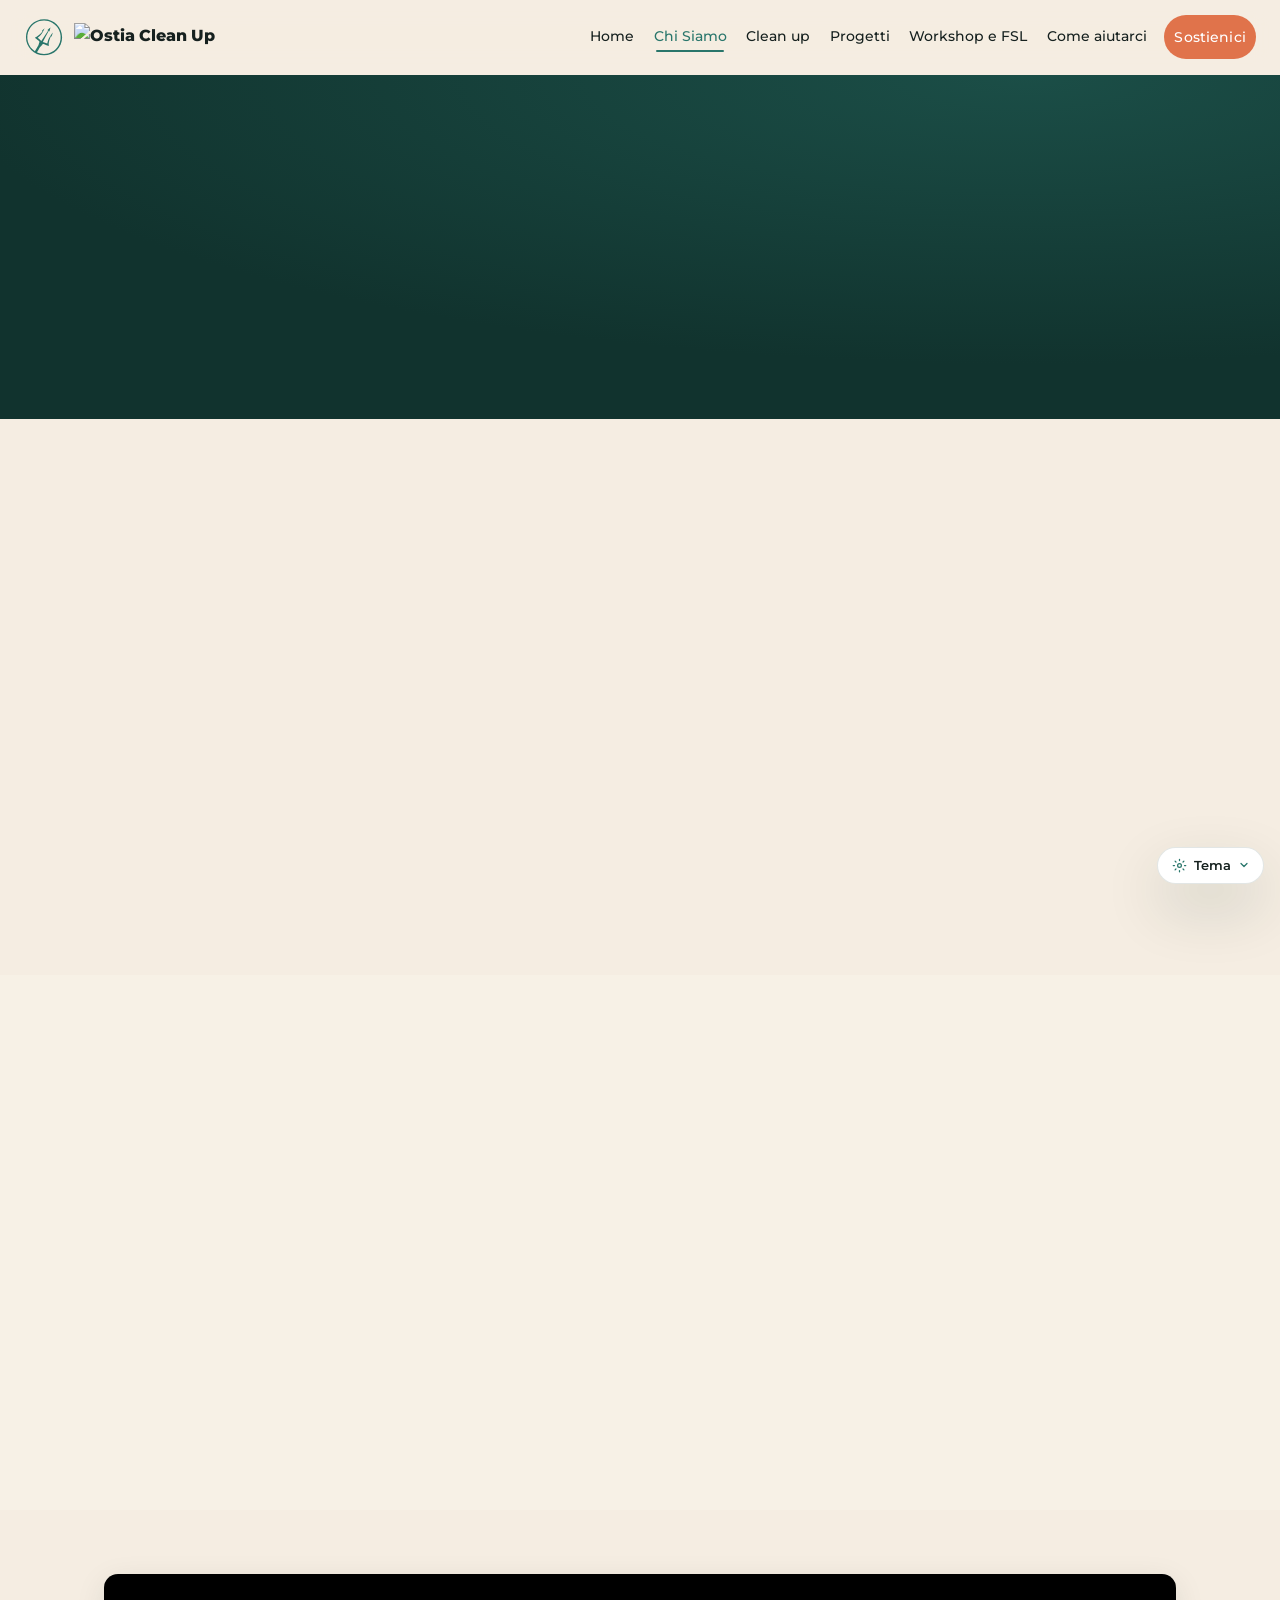
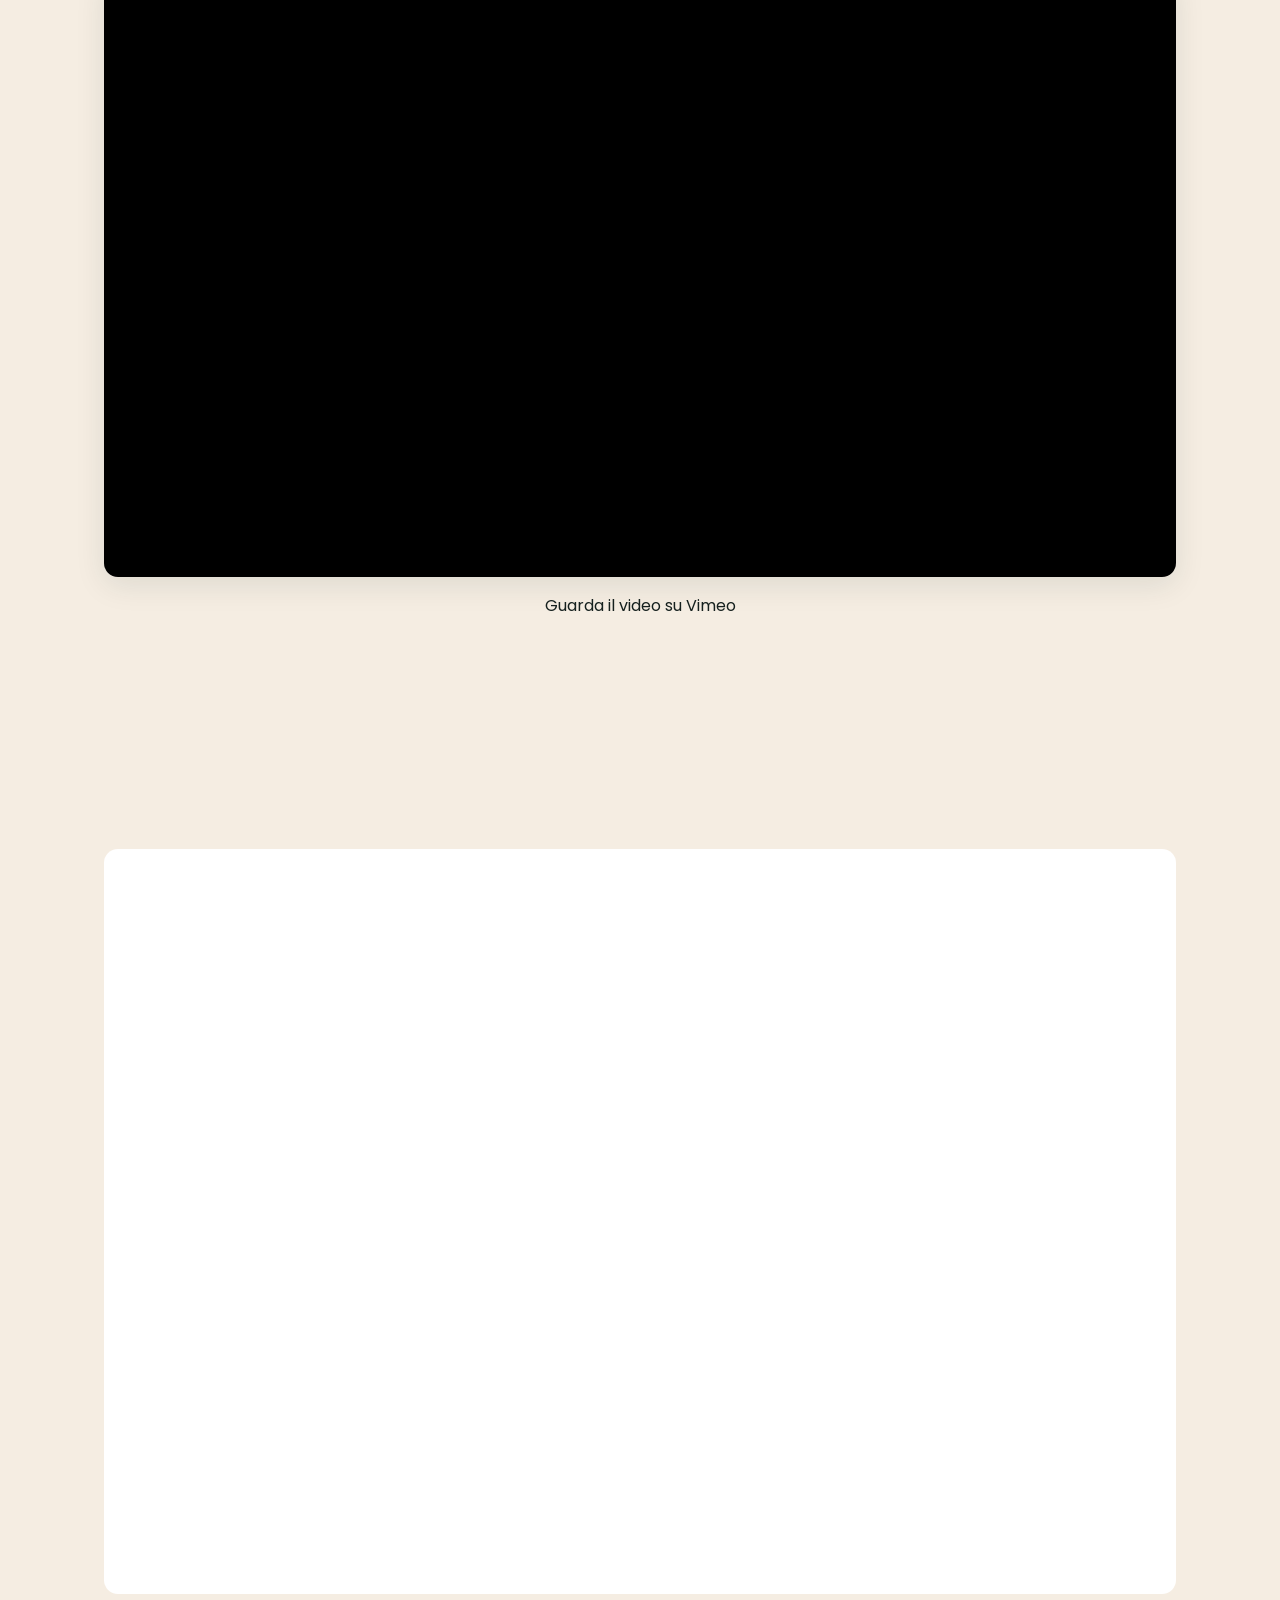
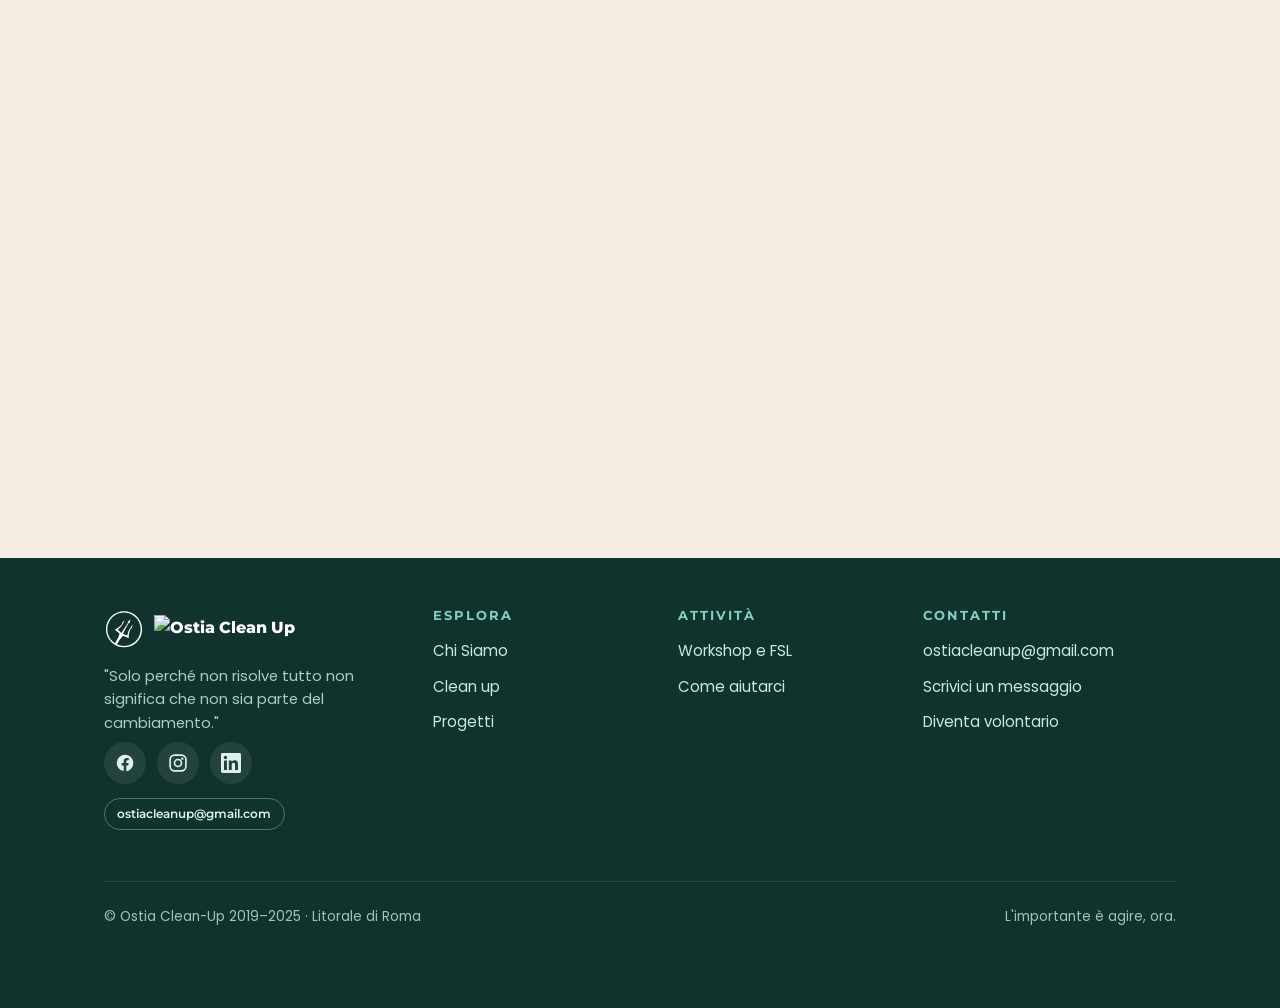
==== commit 0e1ceb6e: "Add files via upload" ====
--- a/chi-siamo.html
+++ b/chi-siamo.html
@@ -38,7 +38,7 @@
       <a href="chi-siamo.html" class="active" aria-current="page">Chi Siamo</a>
       <a href="clean-up.html">Clean up</a>
       <a href="progetti.html">Progetti</a>
-      <a href="workshop-pcto.html">Workshop e PCTO</a>
+      <a href="workshop-pcto.html">Workshop e FSL</a>
       <a href="come-aiutarci.html">Come aiutarci</a>
       <a class="btn btn--accent nav-cta" href="come-aiutarci.html#dona">Sostienici</a>
     </div>
@@ -129,7 +129,7 @@
         <a class="footer__email-btn" href="mailto:ostiacleanup@gmail.com">ostiacleanup@gmail.com</a>
       </div>
       <div class="footer-col"><h4>Esplora</h4><ul><li><a href="chi-siamo.html">Chi Siamo</a></li><li><a href="clean-up.html">Clean up</a></li><li><a href="progetti.html">Progetti</a></li></ul></div>
-      <div class="footer-col"><h4>Attività</h4><ul><li><a href="workshop-pcto.html">Workshop e PCTO</a></li><li><a href="come-aiutarci.html">Come aiutarci</a></li></ul></div>
+      <div class="footer-col"><h4>Attività</h4><ul><li><a href="workshop-pcto.html">Workshop e FSL</a></li><li><a href="come-aiutarci.html">Come aiutarci</a></li></ul></div>
       <div class="footer-col"><h4>Contatti</h4><ul><li><a href="mailto:ostiacleanup@gmail.com">ostiacleanup@gmail.com</a></li><li><a href="index.html#contatti">Scrivici un messaggio</a></li><li><a href="come-aiutarci.html">Diventa volontario</a></li></ul></div>
     </div>
     <div class="footer-bottom"><span>© Ostia Clean-Up 2019–<span data-year>2025</span> · Litorale di Roma</span><span>L'importante è agire, ora.</span></div>
